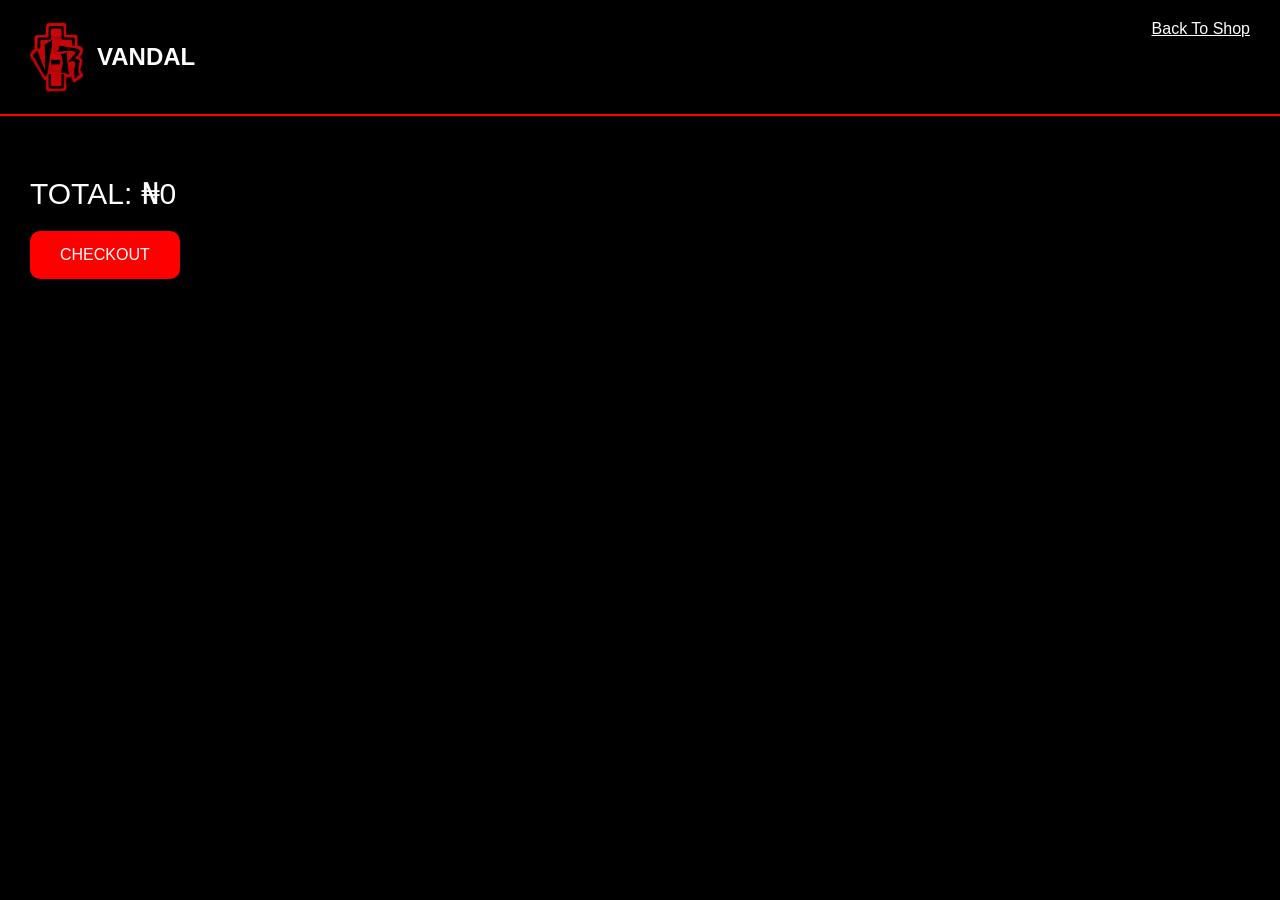
==== cart.html @ 0641ea4b "first upload" ====
<!DOCTYPE html>
<html lang="en">

<head>

<meta charset="UTF-8">

<title>VANDAL CART</title>

<style>

body{
margin:0;
background:#000000;
color:rgb(255, 255, 255);
font-family:'arial'
}

nav{
display:flex;
justify-content:space-between;
padding:20px 30px;
background:#000000;
border-bottom:2px solid rgb(255, 0, 0);
}

.logo{
display:flex;
align-items:center;
gap:12px;
}

.logo img{
width:55px;
}

.container{
padding:30px;
}

.item{
display:flex;
gap:20px;
background:#161616;
padding:20px;
margin-bottom:20px;
border-radius:15px;
}

.item img{
width:180px;
border-radius:12px;
}

button{
padding:10px 18px;
background:rgb(0, 0, 0);
color:white;
border:none;
border-radius:8px;
cursor:pointer;
}

.total{
font-size:30px;
margin-top:30px;
}

.checkout{
margin-top:20px;
display:inline-block;
padding:15px 30px;
background:rgb(255, 0, 0);
color:white;
text-decoration:none;
border-radius:10px;
}

</style>

</head>

<body>

<nav>

<div class="logo">
<img src="VANDAL LOGO.png">
<h1>VANDAL</h1>
</div>

<a href="shop.html" style="color:white;">
Back To Shop
</a>

</nav>

<div class="container" id="cart-container"></div>

<script>

let cart =
JSON.parse(localStorage.getItem("cart")) || [];

const container =
document.getElementById("cart-container");

let total = 0;

function renderCart(){

container.innerHTML = "";

cart.forEach((item,index)=>{

total += item.price;

container.innerHTML += `

<div class="item">

<img src="${item.image}">

<div>

<h2>${item.name}</h2>

<p>Size: ${item.size}</p>

<p>Color: ${item.color}</p>

<h3>₦${item.price}</h3>

<button onclick="removeItem(${index})">
REMOVE
</button>

</div>

</div>

`;

});

container.innerHTML += `

<div class="total">

TOTAL: ₦${total}

</div>

<a href="checkout.html" class="checkout">
CHECKOUT
</a>

`;

}

function removeItem(index){

cart.splice(index,1);

localStorage.setItem(
"cart",
JSON.stringify(cart)
);

location.reload();

}

renderCart();

</script>

</body>
</html>
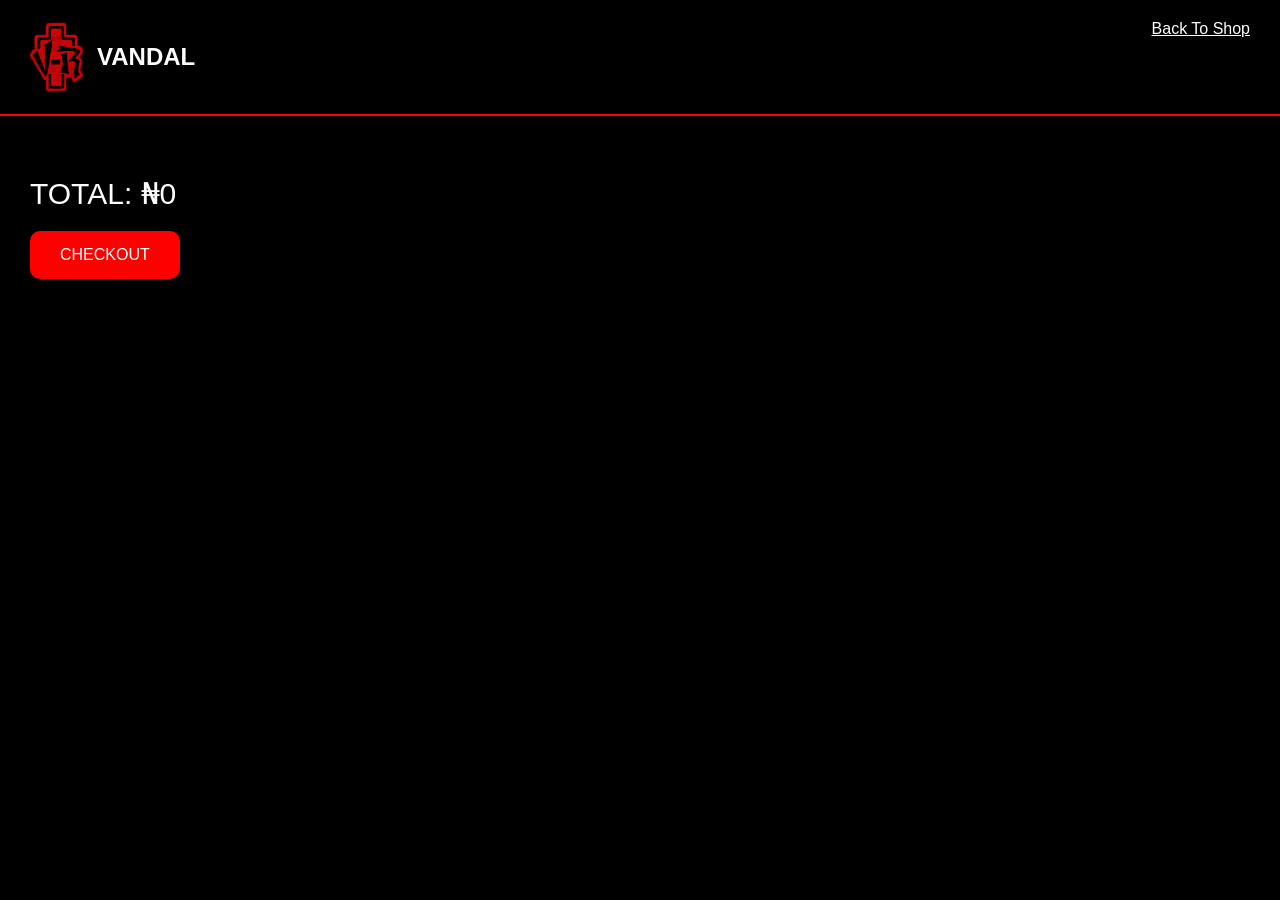
==== commit 254885bf: "Add files via upload" ====
--- a/cart.html
+++ b/cart.html
@@ -1,180 +1,182 @@
-<!DOCTYPE html>
-<html lang="en">
-
-<head>
-
-<meta charset="UTF-8">
-
-<title>VANDAL CART</title>
-
-<style>
-
-body{
-margin:0;
-background:#000000;
-color:rgb(255, 255, 255);
-font-family:'arial'
-}
-
-nav{
-display:flex;
-justify-content:space-between;
-padding:20px 30px;
-background:#000000;
-border-bottom:2px solid rgb(255, 0, 0);
-}
-
-.logo{
-display:flex;
-align-items:center;
-gap:12px;
-}
-
-.logo img{
-width:55px;
-}
-
-.container{
-padding:30px;
-}
-
-.item{
-display:flex;
-gap:20px;
-background:#161616;
-padding:20px;
-margin-bottom:20px;
-border-radius:15px;
-}
-
-.item img{
-width:180px;
-border-radius:12px;
-}
-
-button{
-padding:10px 18px;
-background:rgb(0, 0, 0);
-color:white;
-border:none;
-border-radius:8px;
-cursor:pointer;
-}
-
-.total{
-font-size:30px;
-margin-top:30px;
-}
-
-.checkout{
-margin-top:20px;
-display:inline-block;
-padding:15px 30px;
-background:rgb(255, 0, 0);
-color:white;
-text-decoration:none;
-border-radius:10px;
-}
-
-</style>
-
-</head>
-
-<body>
-
-<nav>
-
-<div class="logo">
-<img src="VANDAL LOGO.png">
-<h1>VANDAL</h1>
-</div>
-
-<a href="shop.html" style="color:white;">
-Back To Shop
-</a>
-
-</nav>
-
-<div class="container" id="cart-container"></div>
-
-<script>
-
-let cart =
-JSON.parse(localStorage.getItem("cart")) || [];
-
-const container =
-document.getElementById("cart-container");
-
-let total = 0;
-
-function renderCart(){
-
-container.innerHTML = "";
-
-cart.forEach((item,index)=>{
-
-total += item.price;
-
-container.innerHTML += `
-
-<div class="item">
-
-<img src="${item.image}">
-
-<div>
-
-<h2>${item.name}</h2>
-
-<p>Size: ${item.size}</p>
-
-<p>Color: ${item.color}</p>
-
-<h3>₦${item.price}</h3>
-
-<button onclick="removeItem(${index})">
-REMOVE
-</button>
-
-</div>
-
-</div>
-
-`;
-
-});
-
-container.innerHTML += `
-
-<div class="total">
-
-TOTAL: ₦${total}
-
-</div>
-
-<a href="checkout.html" class="checkout">
-CHECKOUT
-</a>
-
-`;
-
-}
-
-function removeItem(index){
-
-cart.splice(index,1);
-
-localStorage.setItem(
-"cart",
-JSON.stringify(cart)
-);
-
-location.reload();
-
-}
-
-renderCart();
-
-</script>
-
-</body>
+<!DOCTYPE html>
+<html lang="en">
+
+<head>
+
+<meta charset="UTF-8">
+
+<title>VANDAL CART</title>
+
+<style>
+
+body{
+margin:0;
+background:#000000;
+color:rgb(255, 255, 255);
+font-family:'arial'
+}
+
+nav{
+display:flex;
+justify-content:space-between;
+padding:20px 30px;
+background:#000000;
+border-bottom:2px solid rgb(255, 0, 0);
+}
+
+.logo{
+display:flex;
+align-items:center;
+gap:12px;
+}
+
+.logo img{
+width:55px;
+}
+
+.container{
+padding:30px;
+}
+
+.item{
+display:flex;
+gap:20px;
+background:#161616;
+padding:20px;
+margin-bottom:20px;
+border-radius:15px;
+}
+
+.item img{
+width:180px;
+border-radius:12px;
+}
+
+button{
+padding:10px 18px;
+background:rgb(0, 0, 0);
+color:white;
+border:none;
+border-radius:8px;
+cursor:pointer;
+}
+
+.total{
+font-size:30px;
+margin-top:30px;
+}
+
+.checkout{
+margin-top:20px;
+display:inline-block;
+padding:15px 30px;
+background:rgb(255, 0, 0);
+color:white;
+text-decoration:none;
+border-radius:10px;
+}
+
+</style>
+
+</head>
+
+<body>
+
+<nav>
+
+<div class="logo">
+<img src="VANDAL LOGO.png">
+<h1>VANDAL</h1>
+</div>
+
+<a href="shop.html" style="color:white;">
+Back To Shop
+</a>
+
+</nav>
+
+<div class="container" id="cart-container"></div>
+
+<script>
+
+let cart =
+JSON.parse(localStorage.getItem("cart")) || [];
+
+const container =
+document.getElementById("cart-container");
+
+let total = 0;
+
+function renderCart(){
+
+container.innerHTML = "";
+
+cart.forEach((item,index)=>{
+
+total += item.price;
+
+container.innerHTML += `
+
+<div class="item">
+
+<img src="${item.image}">
+
+<div>
+
+<h2>${item.name}</h2>
+
+<p>Size: ${item.size}</p>
+
+${item.height ? `<p>Height: ${item.height}</p>` : ""}
+
+<p>Color: ${item.color}</p>
+
+<h3>₦${item.price}</h3>
+
+<button onclick="removeItem(${index})">
+REMOVE
+</button>
+
+</div>
+
+</div>
+
+`;
+
+});
+
+container.innerHTML += `
+
+<div class="total">
+
+TOTAL: ₦${total}
+
+</div>
+
+<a href="checkout.html" class="checkout">
+CHECKOUT
+</a>
+
+`;
+
+}
+
+function removeItem(index){
+
+cart.splice(index,1);
+
+localStorage.setItem(
+"cart",
+JSON.stringify(cart)
+);
+
+location.reload();
+
+}
+
+renderCart();
+
+</script>
+
+</body>
 </html>
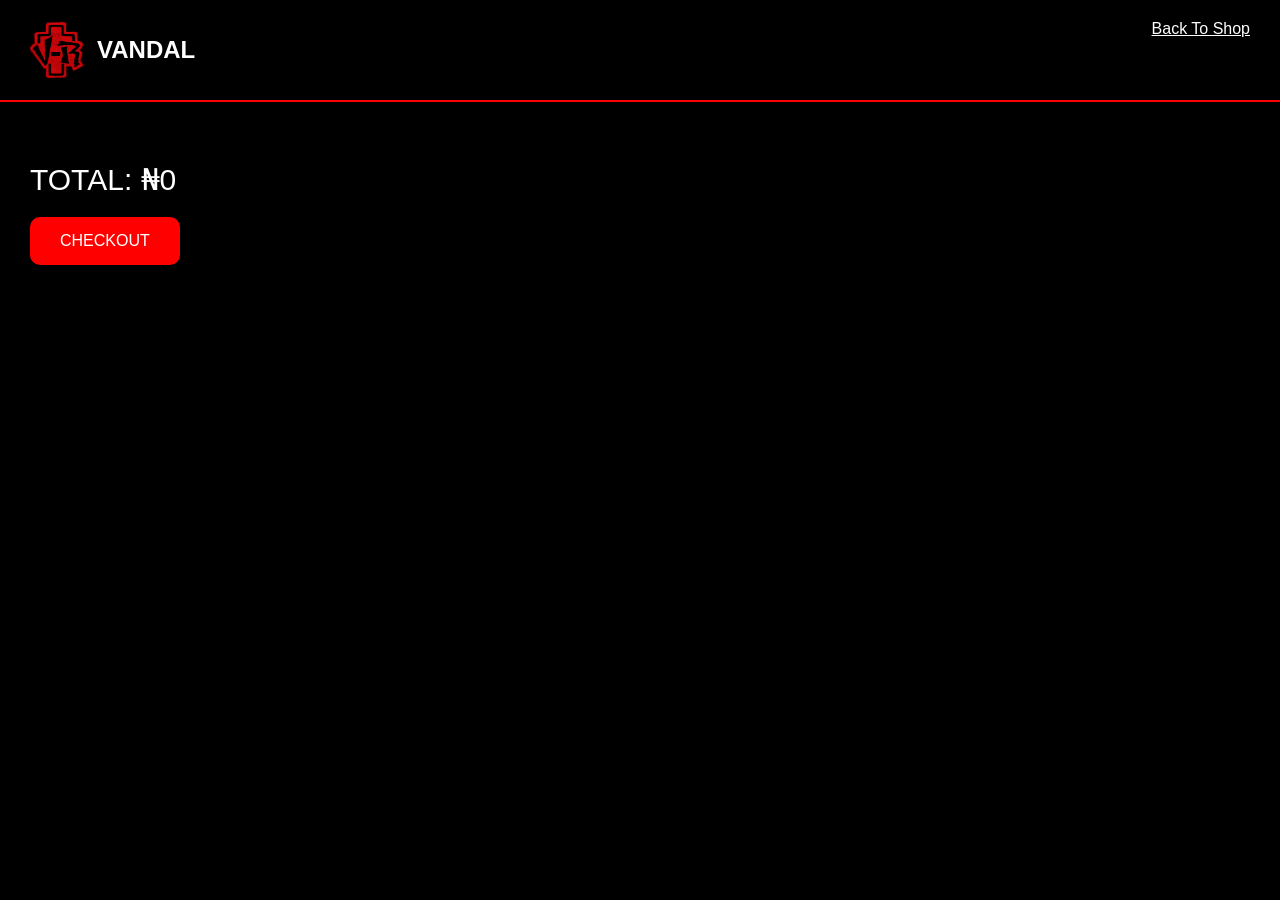
==== commit a27599ca: "Add files via upload" ====
--- a/cart.html
+++ b/cart.html
@@ -4,8 +4,12 @@
 <head>
 
 <meta charset="UTF-8">
+<meta name="viewport" content="width=device-width, initial-scale=1.0">
 
 <title>VANDAL CART</title>
+
+<link rel="icon" href="VANDAL LOGO.png">
+<link rel="stylesheet" href="style.css">
 
 <style>
 
--- a/style.css
+++ b/style.css
@@ -0,0 +1,551 @@
+/* =========================
+   GLOBAL
+========================= */
+
+*{
+    margin:0;
+    padding:0;
+    box-sizing:border-box;
+}
+
+html{
+    scroll-behavior:smooth;
+}
+
+body{
+    background:linear-gradient(to bottom,#050505,#111,#000000);
+    color:#fff;
+    font-family:Arial, Helvetica, sans-serif;
+    overflow-x:hidden;
+    overflow-wrap:break-word;
+}
+
+img{
+    max-width:100%;
+    height:auto;
+}
+
+/* =========================
+   TOAST NOTIFICATIONS
+   (replaces browser alert() popups)
+========================= */
+
+#toast-container{
+    position:fixed;
+    bottom:24px;
+    left:50%;
+    transform:translateX(-50%);
+    z-index:99999;
+    display:flex;
+    flex-direction:column;
+    gap:10px;
+    align-items:center;
+    pointer-events:none;
+}
+
+.toast{
+    background:#161616;
+    border:1px solid #292929;
+    border-left:4px solid #ff0000;
+    color:#fff;
+    padding:14px 20px;
+    border-radius:8px;
+    font-size:14px;
+    font-family:Arial, Helvetica, sans-serif;
+    box-shadow:0 8px 24px rgba(0,0,0,0.5);
+    opacity:0;
+    transform:translateY(10px);
+    transition:opacity 0.25s ease, transform 0.25s ease;
+    max-width:min(90vw, 360px);
+    text-align:center;
+}
+
+.toast.toast-visible{
+    opacity:1;
+    transform:translateY(0);
+}
+
+.toast.toast-error{
+    border-left-color:#ff4444;
+}
+
+.toast.toast-success{
+    border-left-color:#2ecc71;
+}
+
+/* =========================
+   NAVBAR
+========================= */
+
+.navbar{
+    display:flex;
+    justify-content:space-between;
+    align-items:center;
+    padding:20px 40px;
+    border-bottom:2px solid #ff0000;
+    background:#000;
+    position:sticky;
+    top:0;
+    z-index:1000;
+}
+
+.logo{
+    display:flex;
+    align-items:center;
+    gap:15px;
+}
+
+.logo img{
+    height:60px;
+}
+
+.logo span{
+    font-family:'Creepster', cursive;
+    font-size:32px;
+    font-weight:900;
+    letter-spacing:2px;
+}
+
+.nav-links{
+    display:flex;
+    list-style:none;
+    gap:40px;
+}
+
+.nav-links a{
+    color:white;
+    text-decoration:none;
+    font-weight:700;
+    transition:0.3s;
+}
+
+.nav-links a:hover{
+    color:#ff0000;
+}
+
+.nav-links a.active{
+    color:#ff0000;
+}
+
+/* =========================
+   HERO
+========================= */
+
+.hero{
+    height:90vh;
+    display:flex;
+    flex-direction:column;
+    justify-content:center;
+    align-items:center;
+    text-align:center;
+    padding:20px;
+}
+
+.hero h1{
+    font-family:'Creepster', cursive;
+    font-size:5rem;
+    letter-spacing:4px;
+}
+
+.hero p{
+    max-width:700px;
+    color:#999;
+    margin-top:10px;
+    font-size:20px;
+}
+
+/* Hero CTA gets its own distinct button look (white, not red) */
+.hero button{
+    width:auto;
+    margin-top:30px;
+    padding:18px 40px;
+    background:rgb(222,222,222);
+    border:none;
+    border-radius:12px;
+    font-size:20px;
+    color:#000;
+    cursor:pointer;
+    transition:0.3s;
+}
+
+.hero button:hover{
+    background:#ff0000;
+    color:#fff;
+    transform:scale(1.05);
+}
+
+/* =========================
+   PRODUCTS
+========================= */
+
+.products{
+    display:grid;
+    grid-template-columns:repeat(auto-fit,minmax(250px,1fr));
+    gap:30px;
+    padding:40px;
+}
+
+.product-card{
+    background:#111;
+    border-radius:12px;
+    overflow:hidden;
+    transition:0.3s;
+}
+
+.product-card:hover{
+    transform:translateY(-8px);
+    border:1px solid #ff0000;
+}
+
+.product-card img{
+    width:100%;
+    height:320px;
+    object-fit:cover;
+}
+
+.product-info{
+    padding:20px;
+}
+
+.product-info h3{
+    margin-bottom:10px;
+}
+
+.price{
+    color:#ff0000;
+    font-weight:bold;
+    margin-bottom:15px;
+}
+
+/* =========================
+   COLOR SELECTORS
+========================= */
+
+.color-options{
+    display:flex;
+    flex-wrap:wrap;
+    gap:10px;
+    margin:15px 0;
+}
+
+.color{
+    width:20px;
+    height:20px;
+    border-radius:50%;
+    border:2px solid white;
+    cursor:pointer;
+}
+
+.color:hover{
+    transform:scale(1.2);
+}
+
+.product-info select{
+    width:100%;
+    padding:10px;
+    margin-top:5px;
+    background:#434141;
+    color:#fff;
+    border:none;
+    border-radius:10px;
+}
+
+/* =========================
+   BUTTONS (default/site-wide)
+========================= */
+
+button{
+    width:100%;
+    padding:12px;
+    border:none;
+    background:#ff0000;
+    color:white;
+    font-weight:bold;
+    cursor:pointer;
+    transition:0.3s;
+}
+
+button:hover{
+    background:white;
+    color:black;
+}
+
+/* =========================
+   CART
+========================= */
+
+.cart-container{
+    max-width:1000px;
+    margin:auto;
+    padding:50px 20px;
+}
+
+.cart-item{
+    display:flex;
+    justify-content:space-between;
+    align-items:center;
+    background:#111;
+    padding:20px;
+    margin-bottom:15px;
+    border-radius:10px;
+}
+
+.cart-item img{
+    width:140px;
+    border-radius:10px;
+    object-fit:cover;
+}
+
+.cart-item-info{
+    flex:1;
+    padding:0 20px;
+}
+
+.remove-btn{
+    width:auto;
+    padding:10px 18px;
+    background:#222;
+}
+
+.remove-btn:hover{
+    background:#ff0000;
+    color:#fff;
+}
+
+.cart-total{
+    font-size:1.8rem;
+    margin-top:30px;
+    text-align:right;
+}
+
+.checkout-btn{
+    margin-top:20px;
+    display:inline-block;
+    float:right;
+    padding:15px 30px;
+    background:#ff0000;
+    color:white;
+    text-decoration:none;
+    border-radius:10px;
+    font-weight:bold;
+    transition:0.3s;
+}
+
+.checkout-btn:hover{
+    background:white;
+    color:black;
+}
+
+.empty-cart{
+    text-align:center;
+    color:#999;
+    padding:60px 20px;
+}
+
+.empty-cart a{
+    color:#ff0000;
+}
+
+/* =========================
+   CONTACT PAGE
+========================= */
+
+.contact-page{
+    max-width:1200px;
+    margin:auto;
+    padding:80px 20px;
+    text-align:center;
+}
+
+.contact-page h1{
+    font-size:3rem;
+    margin-bottom:20px;
+}
+
+.contact-subtitle{
+    color:#999;
+    margin-bottom:50px;
+}
+
+.contact-grid{
+    display:grid;
+    grid-template-columns:repeat(auto-fit,minmax(250px,1fr));
+    gap:25px;
+}
+
+.contact-card{
+    background:#111;
+    padding:30px;
+    border-radius:12px;
+    transition:0.3s;
+}
+
+.contact-card:hover{
+    border:1px solid #ff0000;
+    transform:translateY(-5px);
+}
+
+.contact-card a{
+    color:white;
+    text-decoration:none;
+}
+
+.contact-card a:hover{
+    color:#ff0000;
+}
+
+/* =========================
+   FOOTER
+========================= */
+
+footer{
+    text-align:center;
+    padding:40px;
+    border-top:1px solid #222;
+    margin-top:60px;
+    color:#777;
+}
+
+/* =========================
+   CHECKOUT
+========================= */
+
+.checkout-page{
+    min-height:80vh;
+    display:flex;
+    justify-content:center;
+    align-items:center;
+    padding:40px 20px;
+}
+
+.checkout-box{
+    background:#161616;
+    padding:40px;
+    border-radius:20px;
+    width:100%;
+    max-width:400px;
+}
+
+.checkout-box h1{
+    margin-bottom:10px;
+}
+
+.back-link{
+    display:inline-block;
+    color:#999;
+    text-decoration:none;
+    margin-bottom:20px;
+    font-size:14px;
+}
+
+.back-link:hover{
+    color:#ff0000;
+}
+
+.checkout-box input,
+.checkout-box select{
+    width:100%;
+    padding:12px;
+    margin-top:15px;
+    background:#222;
+    border:none;
+    color:white;
+    border-radius:10px;
+}
+
+.cart-summary{
+    margin-top:20px;
+    max-height:200px;
+    overflow-y:auto;
+}
+
+.cart-line{
+    display:flex;
+    flex-wrap:wrap;
+    justify-content:space-between;
+    gap:4px 10px;
+    font-size:14px;
+    color:#ccc;
+    padding:8px 0;
+    border-bottom:1px solid #222;
+}
+
+.empty-cart{
+    text-align:center;
+    color:#999;
+}
+
+.empty-cart a{
+    color:#ff0000;
+}
+
+/* =========================
+   MOBILE
+========================= */
+
+@media(max-width:768px){
+
+    .navbar{
+        flex-direction:column;
+        gap:15px;
+    }
+
+    .nav-links{
+        gap:20px;
+        flex-wrap:wrap;
+        justify-content:center;
+    }
+
+    .hero h1{
+        font-size:2.5rem;
+    }
+
+    .products{
+        grid-template-columns:1fr;
+        padding:20px;
+    }
+
+    .contact-grid{
+        grid-template-columns:1fr;
+    }
+
+    .contact-page{
+        padding:50px 20px;
+    }
+
+    .checkout-box{
+        padding:25px;
+    }
+
+    .cart-item{
+        flex-direction:column;
+        text-align:center;
+    }
+
+    .cart-item img{
+        width:100%;
+        max-width:220px;
+    }
+
+    .cart-item-info{
+        padding:15px 0 0;
+    }
+
+    .checkout-btn{
+        float:none;
+        display:block;
+        text-align:center;
+    }
+
+    .cart-total{
+        text-align:center;
+    }
+
+    .logo img{
+        height:45px;
+    }
+
+    .logo span{
+        font-size:22px;
+    }
+}
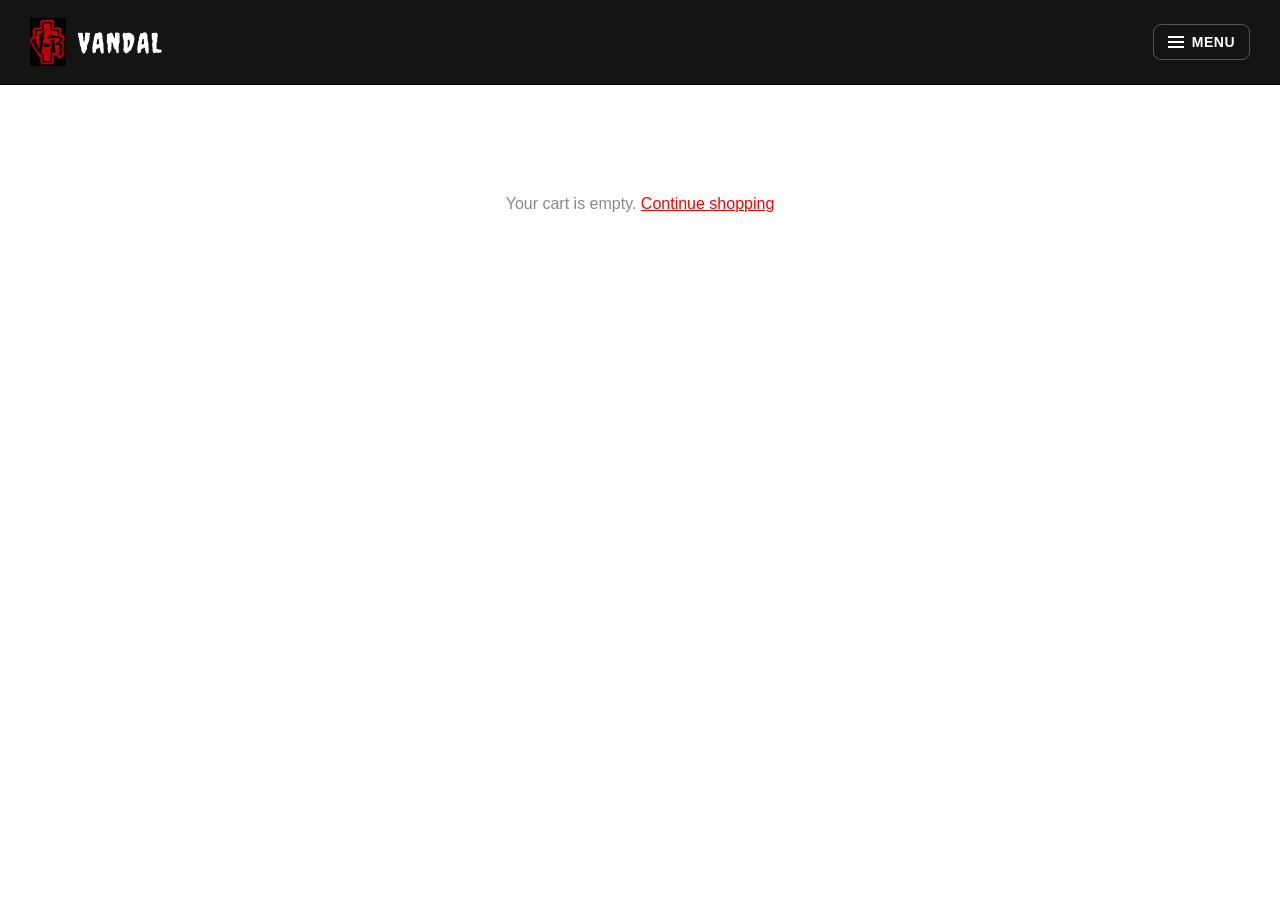
==== commit c2d7738d: "Add files via upload" ====
--- a/cart.html
+++ b/cart.html
@@ -2,104 +2,43 @@
 <html lang="en">
 
 <head>
-
-<meta charset="UTF-8">
-<meta name="viewport" content="width=device-width, initial-scale=1.0">
-
-<title>VANDAL CART</title>
-
-<link rel="icon" href="VANDAL LOGO.png">
-<link rel="stylesheet" href="style.css">
-
-<style>
-
-body{
-margin:0;
-background:#000000;
-color:rgb(255, 255, 255);
-font-family:'arial'
-}
-
-nav{
-display:flex;
-justify-content:space-between;
-padding:20px 30px;
-background:#000000;
-border-bottom:2px solid rgb(255, 0, 0);
-}
-
-.logo{
-display:flex;
-align-items:center;
-gap:12px;
-}
-
-.logo img{
-width:55px;
-}
-
-.container{
-padding:30px;
-}
-
-.item{
-display:flex;
-gap:20px;
-background:#161616;
-padding:20px;
-margin-bottom:20px;
-border-radius:15px;
-}
-
-.item img{
-width:180px;
-border-radius:12px;
-}
-
-button{
-padding:10px 18px;
-background:rgb(0, 0, 0);
-color:white;
-border:none;
-border-radius:8px;
-cursor:pointer;
-}
-
-.total{
-font-size:30px;
-margin-top:30px;
-}
-
-.checkout{
-margin-top:20px;
-display:inline-block;
-padding:15px 30px;
-background:rgb(255, 0, 0);
-color:white;
-text-decoration:none;
-border-radius:10px;
-}
-
-</style>
-
+    <meta charset="UTF-8">
+    <meta name="viewport" content="width=device-width, initial-scale=1.0">
+    <title>VANDAL CART</title>
+    <link rel="icon" href="VANDAL LOGO.png">
+    <link rel="stylesheet" href="style.css">
+    <link rel="preconnect" href="https://fonts.googleapis.com">
+    <link rel="preconnect" href="https://fonts.gstatic.com" crossorigin>
+    <link href="https://fonts.googleapis.com/css2?family=Creepster&display=swap" rel="stylesheet">
 </head>
 
 <body>
 
-<nav>
+<nav class="navbar nav">
 
 <div class="logo">
-<img src="VANDAL LOGO.png">
-<h1>VANDAL</h1>
+<img src="VANDAL LOGO.png" alt="VANDAL Logo">
+<span>VANDAL</span>
 </div>
 
-<a href="shop.html" style="color:white;">
-Back To Shop
-</a>
+<button class="menu-toggle" onclick="toggleMenu()">
+<span class="bars"><span></span><span></span><span></span></span>
+MENU
+</button>
+
+<ul class="nav-links" id="navLinks">
+<li><a href="index.html">Home</a></li>
+<li><a href="shop.html">Shop</a></li>
+<li><a href="contact.html">Contact</a></li>
+<li><a href="cart.html" class="active">Cart</a></li>
+<li><a href="unreleased.html">Unreleased</a></li>
+</ul>
 
 </nav>
 
-<div class="container" id="cart-container"></div>
+<div class="cart-container" id="cart-container"></div>
+
+<script src="site.js"></script>
 
 <script>
 
@@ -109,11 +48,17 @@
 const container =
 document.getElementById("cart-container");
 
-let total = 0;
-
 function renderCart(){
 
 container.innerHTML = "";
+
+if(cart.length === 0){
+container.innerHTML =
+'<div class="empty-cart">Your cart is empty. <a href="shop.html">Continue shopping</a></div>';
+return;
+}
+
+let total = 0;
 
 cart.forEach((item,index)=>{
 
@@ -121,11 +66,11 @@
 
 container.innerHTML += `
 
-<div class="item">
+<div class="cart-item">
 
-<img src="${item.image}">
+<img src="${item.image}" loading="lazy">
 
-<div>
+<div class="cart-item-info">
 
 <h2>${item.name}</h2>
 
@@ -135,13 +80,13 @@
 
 <p>Color: ${item.color}</p>
 
-<h3>₦${item.price}</h3>
+<h3>₦${item.price.toLocaleString("en-NG")}</h3>
 
-<button onclick="removeItem(${index})">
+</div>
+
+<button class="remove-btn" onclick="removeItem(${index})">
 REMOVE
 </button>
-
-</div>
 
 </div>
 
@@ -151,13 +96,11 @@
 
 container.innerHTML += `
 
-<div class="total">
-
-TOTAL: ₦${total}
-
+<div class="cart-total">
+TOTAL: ₦${total.toLocaleString("en-NG")}
 </div>
 
-<a href="checkout.html" class="checkout">
+<a href="checkout.html" class="checkout-btn">
 CHECKOUT
 </a>
 
@@ -174,7 +117,7 @@
 JSON.stringify(cart)
 );
 
-location.reload();
+renderCart();
 
 }
 
--- a/style.css
+++ b/style.css
@@ -1,6 +1,20 @@
 /* =========================
-   GLOBAL
-========================= */
+   VANDAL — DESIGN SYSTEM
+   White / Gray base, Red accent
+========================= */
+
+:root{
+    --white:#ffffff;
+    --off-white:#f6f6f6;
+    --gray-100:#efefef;
+    --gray-200:#e2e2e2;
+    --gray-300:#cfcfcf;
+    --gray-500:#8a8a8a;
+    --gray-700:#4a4a4a;
+    --ink:#141414;
+    --red:#e2001a;
+    --red-bright:#ff0000;
+}
 
 *{
     margin:0;
@@ -13,8 +27,8 @@
 }
 
 body{
-    background:linear-gradient(to bottom,#050505,#111,#000000);
-    color:#fff;
+    background:var(--white);
+    color:var(--ink);
     font-family:Arial, Helvetica, sans-serif;
     overflow-x:hidden;
     overflow-wrap:break-word;
@@ -25,9 +39,12 @@
     height:auto;
 }
 
+a{
+    color:inherit;
+}
+
 /* =========================
    TOAST NOTIFICATIONS
-   (replaces browser alert() popups)
 ========================= */
 
 #toast-container{
@@ -44,15 +61,13 @@
 }
 
 .toast{
-    background:#161616;
-    border:1px solid #292929;
-    border-left:4px solid #ff0000;
+    background:var(--ink);
+    border-left:4px solid var(--red-bright);
     color:#fff;
     padding:14px 20px;
     border-radius:8px;
     font-size:14px;
-    font-family:Arial, Helvetica, sans-serif;
-    box-shadow:0 8px 24px rgba(0,0,0,0.5);
+    box-shadow:0 8px 24px rgba(0,0,0,0.25);
     opacity:0;
     transform:translateY(10px);
     transition:opacity 0.25s ease, transform 0.25s ease;
@@ -74,16 +89,16 @@
 }
 
 /* =========================
-   NAVBAR
+   NAVBAR (shared across pages)
 ========================= */
 
 .navbar{
     display:flex;
     justify-content:space-between;
     align-items:center;
-    padding:20px 40px;
-    border-bottom:2px solid #ff0000;
-    background:#000;
+    padding:18px 30px;
+    background:var(--ink);
+    border-bottom:1px solid #000;
     position:sticky;
     top:0;
     z-index:1000;
@@ -92,39 +107,103 @@
 .logo{
     display:flex;
     align-items:center;
-    gap:15px;
+    gap:12px;
 }
 
 .logo img{
-    height:60px;
+    height:48px;
 }
 
 .logo span{
     font-family:'Creepster', cursive;
-    font-size:32px;
-    font-weight:900;
+    font-size:28px;
     letter-spacing:2px;
+    color:var(--white);
+}
+
+.nav{
+    position:relative;
+}
+
+.menu-toggle{
+    width:auto;
+    background:none;
+    border:1px solid #555;
+    color:var(--white);
+    padding:9px 14px;
+    border-radius:8px;
+    cursor:pointer;
+    font-size:14px;
+    font-weight:bold;
+    letter-spacing:0.5px;
+    display:flex;
+    align-items:center;
+    gap:8px;
+    transition:0.2s;
+}
+
+.menu-toggle:hover{
+    border-color:var(--red-bright);
+    color:var(--red-bright);
+}
+
+.menu-toggle .bars{
+    display:flex;
+    flex-direction:column;
+    gap:3px;
+}
+
+.menu-toggle .bars span{
+    display:block;
+    width:16px;
+    height:2px;
+    background:currentColor;
 }
 
 .nav-links{
-    display:flex;
+    position:absolute;
+    top:100%;
+    right:0;
+    background:var(--white);
+    border:1px solid var(--gray-200);
+    border-radius:0 0 12px 12px;
+    box-shadow:0 12px 28px rgba(0,0,0,0.10);
     list-style:none;
-    gap:40px;
+    display:none;
+    flex-direction:column;
+    min-width:200px;
+    overflow:hidden;
+    z-index:1001;
+}
+
+.nav-links.nav-open{
+    display:flex;
+}
+
+.nav-links li{
+    border-top:1px solid var(--gray-100);
+}
+
+.nav-links li:first-child{
+    border-top:none;
 }
 
 .nav-links a{
-    color:white;
+    display:block;
+    padding:14px 20px;
+    color:var(--ink);
     text-decoration:none;
     font-weight:700;
-    transition:0.3s;
+    transition:0.2s;
 }
 
 .nav-links a:hover{
-    color:#ff0000;
+    background:var(--off-white);
+    color:var(--red-bright);
 }
 
 .nav-links a.active{
-    color:#ff0000;
+    color:var(--red-bright);
 }
 
 /* =========================
@@ -139,135 +218,265 @@
     align-items:center;
     text-align:center;
     padding:20px;
+    position:relative;
 }
 
 .hero h1{
     font-family:'Creepster', cursive;
-    font-size:5rem;
-    letter-spacing:4px;
+    font-size:4.5rem;
+    letter-spacing:3px;
+    color:var(--ink);
 }
 
 .hero p{
     max-width:700px;
-    color:#999;
-    margin-top:10px;
-    font-size:20px;
-}
-
-/* Hero CTA gets its own distinct button look (white, not red) */
+    color:var(--gray-700);
+    margin-top:12px;
+    font-size:18px;
+}
+
 .hero button{
     width:auto;
     margin-top:30px;
-    padding:18px 40px;
-    background:rgb(222,222,222);
+    padding:16px 38px;
+    background:var(--red-bright);
     border:none;
-    border-radius:12px;
-    font-size:20px;
-    color:#000;
+    border-radius:10px;
+    font-size:18px;
+    color:#fff;
     cursor:pointer;
-    transition:0.3s;
+    transition:0.25s;
+    font-weight:bold;
 }
 
 .hero button:hover{
-    background:#ff0000;
-    color:#fff;
-    transform:scale(1.05);
-}
-
-/* =========================
-   PRODUCTS
+    background:var(--ink);
+    transform:scale(1.03);
+}
+
+/* =========================
+   PRODUCTS GRID (shop)
 ========================= */
 
 .products{
     display:grid;
     grid-template-columns:repeat(auto-fit,minmax(250px,1fr));
-    gap:30px;
-    padding:40px;
+    gap:24px;
+    padding:35px;
 }
 
 .product-card{
-    background:#111;
-    border-radius:12px;
+    background:var(--white);
+    border:1px solid var(--gray-200);
+    border-radius:14px;
     overflow:hidden;
-    transition:0.3s;
+    transition:0.2s;
+    text-decoration:none;
+    color:var(--ink);
+    display:block;
 }
 
 .product-card:hover{
-    transform:translateY(-8px);
-    border:1px solid #ff0000;
+    transform:translateY(-6px);
+    border-color:var(--red-bright);
+    box-shadow:0 14px 30px rgba(0,0,0,0.08);
 }
 
 .product-card img{
     width:100%;
-    height:320px;
+    height:280px;
     object-fit:cover;
-}
-
-.product-info{
-    padding:20px;
-}
-
-.product-info h3{
-    margin-bottom:10px;
-}
-
-.price{
-    color:#ff0000;
+    background:var(--gray-100);
+    display:block;
+}
+
+.product-card-info{
+    padding:16px 18px 20px;
+}
+
+.product-card-info h3{
+    font-size:16px;
+    margin-bottom:6px;
+}
+
+.product-card-info .price{
+    color:var(--red-bright);
     font-weight:bold;
-    margin-bottom:15px;
-}
-
-/* =========================
-   COLOR SELECTORS
-========================= */
+    font-size:15px;
+}
+
+.swatch-preview{
+    display:flex;
+    gap:6px;
+    margin-top:10px;
+}
+
+.swatch-preview .dot{
+    width:14px;
+    height:14px;
+    border-radius:4px;
+    border:1px solid var(--gray-300);
+}
+
+/* =========================
+   SEARCH BAR
+========================= */
+
+.search-wrap{
+    padding:25px 30px 0;
+}
+
+.search-wrap input{
+    width:100%;
+    padding:14px 18px;
+    background:var(--off-white);
+    border:1px solid var(--gray-200);
+    color:var(--ink);
+    border-radius:10px;
+    font-size:16px;
+    outline:none;
+    transition:0.2s;
+}
+
+.search-wrap input::placeholder{
+    color:var(--gray-500);
+}
+
+.search-wrap input:focus{
+    border-color:var(--red-bright);
+    background:var(--white);
+}
+
+.no-results{
+    grid-column:1/-1;
+    padding:60px 30px;
+    text-align:center;
+    color:var(--gray-500);
+    font-size:18px;
+}
+
+/* =========================
+   COLOR SWATCHES (product page)
+========================= */
+
+.color{
+    width:26px;
+    height:26px;
+    border-radius:6px;
+    border:1px solid var(--gray-300);
+    cursor:pointer;
+    transition:0.15s;
+}
+
+.color:hover, .color.selected{
+    transform:scale(1.1);
+    border-color:var(--red-bright);
+    box-shadow:0 0 0 2px rgba(226,0,26,0.15);
+}
 
 .color-options{
     display:flex;
     flex-wrap:wrap;
     gap:10px;
-    margin:15px 0;
-}
-
-.color{
-    width:20px;
-    height:20px;
-    border-radius:50%;
-    border:2px solid white;
-    cursor:pointer;
-}
-
-.color:hover{
-    transform:scale(1.2);
-}
-
-.product-info select{
+    margin:14px 0;
+}
+
+select{
     width:100%;
-    padding:10px;
+    padding:12px;
     margin-top:5px;
-    background:#434141;
-    color:#fff;
+    background:var(--off-white);
+    color:var(--ink);
+    border:1px solid var(--gray-200);
+    border-radius:10px;
+}
+
+/* =========================
+   BUTTONS (site-wide default)
+========================= */
+
+button{
+    width:100%;
+    padding:13px;
     border:none;
     border-radius:10px;
-}
-
-/* =========================
-   BUTTONS (default/site-wide)
-========================= */
-
-button{
-    width:100%;
-    padding:12px;
-    border:none;
-    background:#ff0000;
+    background:var(--red-bright);
     color:white;
     font-weight:bold;
     cursor:pointer;
-    transition:0.3s;
+    transition:0.2s;
 }
 
 button:hover{
-    background:white;
-    color:black;
+    background:var(--ink);
+}
+
+button:disabled{
+    background:var(--gray-200);
+    color:var(--gray-500);
+    cursor:not-allowed;
+}
+
+/* =========================
+   PRODUCT DETAIL PAGE
+========================= */
+
+.product-detail{
+    max-width:1000px;
+    margin:0 auto;
+    padding:40px 30px 80px;
+}
+
+.back-link{
+    display:inline-block;
+    color:var(--gray-500);
+    text-decoration:none;
+    margin-bottom:24px;
+    font-size:14px;
+    font-weight:600;
+}
+
+.back-link:hover{
+    color:var(--red-bright);
+}
+
+.product-detail-grid{
+    display:grid;
+    grid-template-columns:1fr 1fr;
+    gap:50px;
+}
+
+.product-detail-image img{
+    width:100%;
+    border-radius:16px;
+    border:1px solid var(--gray-200);
+    background:var(--gray-100);
+}
+
+.product-detail-info h1{
+    font-size:28px;
+    margin-bottom:8px;
+}
+
+.product-detail-info .price{
+    color:var(--red-bright);
+    font-size:22px;
+    font-weight:bold;
+    margin-bottom:20px;
+}
+
+.detail-label{
+    font-size:13px;
+    text-transform:uppercase;
+    letter-spacing:0.5px;
+    color:var(--gray-500);
+    margin-top:20px;
+    margin-bottom:8px;
+    font-weight:700;
+}
+
+.add-to-cart-btn{
+    margin-top:28px;
 }
 
 /* =========================
@@ -284,16 +493,18 @@
     display:flex;
     justify-content:space-between;
     align-items:center;
-    background:#111;
+    background:var(--white);
+    border:1px solid var(--gray-200);
     padding:20px;
     margin-bottom:15px;
-    border-radius:10px;
+    border-radius:12px;
 }
 
 .cart-item img{
     width:140px;
     border-radius:10px;
     object-fit:cover;
+    background:var(--gray-100);
 }
 
 .cart-item-info{
@@ -304,11 +515,12 @@
 .remove-btn{
     width:auto;
     padding:10px 18px;
-    background:#222;
+    background:var(--gray-100);
+    color:var(--ink);
 }
 
 .remove-btn:hover{
-    background:#ff0000;
+    background:var(--red-bright);
     color:#fff;
 }
 
@@ -323,27 +535,26 @@
     display:inline-block;
     float:right;
     padding:15px 30px;
-    background:#ff0000;
+    background:var(--red-bright);
     color:white;
     text-decoration:none;
     border-radius:10px;
     font-weight:bold;
-    transition:0.3s;
+    transition:0.2s;
 }
 
 .checkout-btn:hover{
-    background:white;
-    color:black;
+    background:var(--ink);
 }
 
 .empty-cart{
     text-align:center;
-    color:#999;
+    color:var(--gray-500);
     padding:60px 20px;
 }
 
 .empty-cart a{
-    color:#ff0000;
+    color:var(--red-bright);
 }
 
 /* =========================
@@ -358,12 +569,12 @@
 }
 
 .contact-page h1{
-    font-size:3rem;
+    font-size:2.6rem;
     margin-bottom:20px;
 }
 
 .contact-subtitle{
-    color:#999;
+    color:var(--gray-500);
     margin-bottom:50px;
 }
 
@@ -374,24 +585,25 @@
 }
 
 .contact-card{
-    background:#111;
+    background:var(--white);
+    border:1px solid var(--gray-200);
     padding:30px;
-    border-radius:12px;
-    transition:0.3s;
+    border-radius:14px;
+    transition:0.2s;
 }
 
 .contact-card:hover{
-    border:1px solid #ff0000;
+    border-color:var(--red-bright);
     transform:translateY(-5px);
 }
 
 .contact-card a{
-    color:white;
+    color:var(--ink);
     text-decoration:none;
 }
 
 .contact-card a:hover{
-    color:#ff0000;
+    color:var(--red-bright);
 }
 
 /* =========================
@@ -401,9 +613,9 @@
 footer{
     text-align:center;
     padding:40px;
-    border-top:1px solid #222;
+    border-top:1px solid var(--gray-200);
     margin-top:60px;
-    color:#777;
+    color:var(--gray-500);
 }
 
 /* =========================
@@ -419,7 +631,8 @@
 }
 
 .checkout-box{
-    background:#161616;
+    background:var(--white);
+    border:1px solid var(--gray-200);
     padding:40px;
     border-radius:20px;
     width:100%;
@@ -428,18 +641,6 @@
 
 .checkout-box h1{
     margin-bottom:10px;
-}
-
-.back-link{
-    display:inline-block;
-    color:#999;
-    text-decoration:none;
-    margin-bottom:20px;
-    font-size:14px;
-}
-
-.back-link:hover{
-    color:#ff0000;
 }
 
 .checkout-box input,
@@ -447,9 +648,9 @@
     width:100%;
     padding:12px;
     margin-top:15px;
-    background:#222;
-    border:none;
-    color:white;
+    background:var(--off-white);
+    border:1px solid var(--gray-200);
+    color:var(--ink);
     border-radius:10px;
 }
 
@@ -465,18 +666,138 @@
     justify-content:space-between;
     gap:4px 10px;
     font-size:14px;
-    color:#ccc;
+    color:var(--gray-700);
     padding:8px 0;
-    border-bottom:1px solid #222;
-}
-
-.empty-cart{
+    border-bottom:1px solid var(--gray-100);
+}
+
+/* =========================
+   GATED ZONE
+   (used by the entrance lock and the Unreleased zone)
+========================= */
+
+.gate-screen{
+    position:fixed;
+    inset:0;
+    background:
+        linear-gradient(rgba(255,255,255,0.90), rgba(255,255,255,0.90)),
+        url("VANDAL LOGO.png") no-repeat center center;
+    background-size:cover;
+    z-index:99999;
+    display:flex;
+    align-items:center;
+    justify-content:center;
+    padding:20px;
+}
+
+.gate-screen.gate-inline{
+    position:static;
+    background:var(--off-white);
+    min-height:80vh;
+}
+
+.gate-box{
     text-align:center;
-    color:#999;
-}
-
-.empty-cart a{
-    color:#ff0000;
+    max-width:420px;
+}
+
+.gate-box h1{
+    font-family:'Creepster',cursive;
+    font-size:44px;
+    letter-spacing:3px;
+    color:var(--ink);
+    margin-bottom:6px;
+}
+
+.gate-sub{
+    color:var(--gray-500);
+    font-size:14px;
+    letter-spacing:1px;
+    text-transform:uppercase;
+    margin-bottom:22px;
+}
+
+.gate-countdown{
+    font-size:44px;
+    font-weight:bold;
+    letter-spacing:3px;
+    color:var(--red-bright);
+    margin-bottom:28px;
+}
+
+.gate-row{
+    display:flex;
+    gap:10px;
+}
+
+.gate-row input{
+    flex:1;
+    min-width:0;
+    padding:14px 16px;
+    background:var(--white);
+    border:1px solid var(--gray-300);
+    color:var(--ink);
+    border-radius:10px;
+    font-size:15px;
+    outline:none;
+    text-align:center;
+    letter-spacing:2px;
+    text-transform:uppercase;
+    transition:0.2s;
+}
+
+.gate-row input:focus{
+    border-color:var(--red-bright);
+}
+
+.gate-row button{
+    width:auto;
+    padding:14px 22px;
+    margin:0;
+}
+
+.gate-msg{
+    min-height:18px;
+    margin-top:12px;
+    font-size:13px;
+    color:var(--red-bright);
+}
+
+/* =========================
+   UNRELEASED ZONE CONTENT
+========================= */
+
+.unreleased-header{
+    text-align:center;
+    padding:60px 20px 20px;
+}
+
+.unreleased-header h1{
+    font-family:'Creepster',cursive;
+    font-size:42px;
+}
+
+.unreleased-header p{
+    color:var(--gray-500);
+    margin-top:8px;
+}
+
+.unreleased-card{
+    position:relative;
+}
+
+.coming-soon-badge{
+    position:absolute;
+    top:14px;
+    left:14px;
+    background:var(--ink);
+    color:#fff;
+    font-size:11px;
+    font-weight:bold;
+    letter-spacing:0.5px;
+    padding:5px 10px;
+    border-radius:6px;
+    z-index:2;
 }
 
 /* =========================
@@ -485,19 +806,13 @@
 
 @media(max-width:768px){
 
-    .navbar{
-        flex-direction:column;
-        gap:15px;
-    }
-
-    .nav-links{
-        gap:20px;
-        flex-wrap:wrap;
-        justify-content:center;
-    }
-
     .hero h1{
-        font-size:2.5rem;
+        font-size:2.4rem;
+    }
+
+    .product-detail-grid{
+        grid-template-columns:1fr;
+        gap:24px;
     }
 
     .products{
@@ -542,7 +857,7 @@
     }
 
     .logo img{
-        height:45px;
+        height:40px;
     }
 
     .logo span{
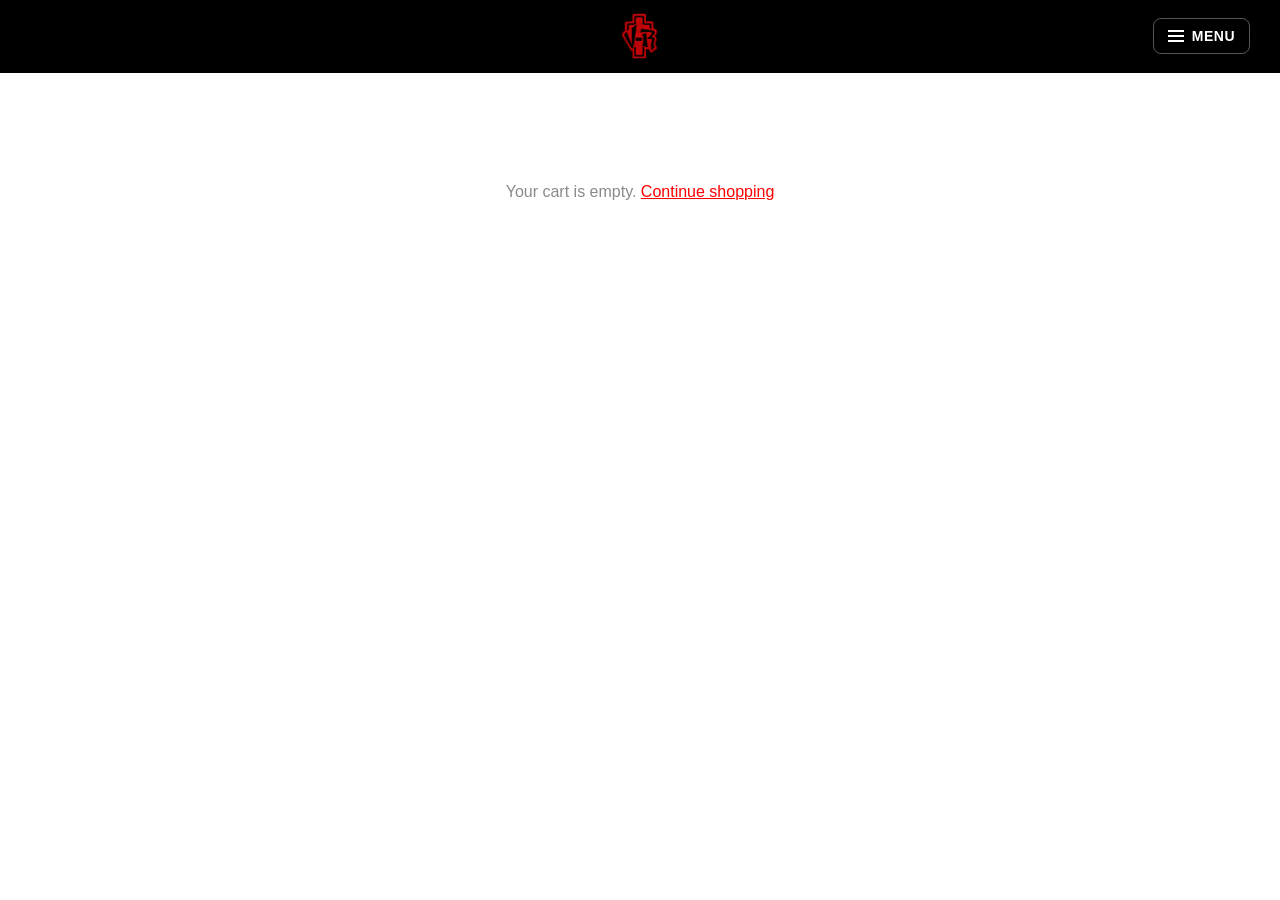
==== commit 701221d5: "Add files via upload" ====
--- a/cart.html
+++ b/cart.html
@@ -18,7 +18,6 @@
 
 <div class="logo">
 <img src="VANDAL LOGO.png" alt="VANDAL Logo">
-<span>VANDAL</span>
 </div>
 
 <button class="menu-toggle" onclick="toggleMenu()">
@@ -38,6 +37,12 @@
 
 <div class="cart-container" id="cart-container"></div>
 
+<div class="sticker-section" id="stickerSection" style="display:none;">
+<h2>Add Free Stickers</h2>
+<p class="sticker-note">Pick up to <strong>3 free</strong> stickers. Each one after that is <strong>₦150</strong>.</p>
+<div class="sticker-grid" id="stickerGrid"></div>
+</div>
+
 <script src="site.js"></script>
 
 <script>
@@ -47,6 +52,72 @@
 
 const container =
 document.getElementById("cart-container");
+
+function renderStickers(){
+
+const section = document.getElementById("stickerSection");
+
+if(cart.length === 0){
+section.style.display = "none";
+return;
+}
+
+section.style.display = "block";
+
+const selections = getStickerSelections();
+const totalCount = getTotalStickerCount(selections);
+
+const grid = document.getElementById("stickerGrid");
+
+grid.innerHTML = getStickerVariants().map(function(v){
+
+const qty = selections[v.key] || 0;
+const nextIsFree = totalCount < FREE_STICKER_LIMIT;
+
+return `
+
+<div class="sticker-tile${qty > 0 ? " selected" : ""}">
+
+${qty > 0 ? `<div class="sticker-check">${qty}</div>` : ""}
+
+<img src="${v.image}" alt="${v.label}" onerror="this.style.display='none'; this.nextElementSibling.style.display='flex';">
+<div class="sticker-fallback">${v.label}</div>
+
+<div class="sticker-tile-name">${v.label}</div>
+<div class="sticker-tile-price">${qty > 0 || nextIsFree ? "FREE" : "+₦150"}${qty > 0 ? " next" : ""}</div>
+
+<div class="sticker-qty-row">
+<button type="button" class="sticker-qty-btn" onclick="changeStickerQty('${v.key}', -1)" ${qty === 0 ? "disabled" : ""}>&minus;</button>
+<span class="sticker-qty-count">${qty}</span>
+<button type="button" class="sticker-qty-btn" onclick="changeStickerQty('${v.key}', 1)">+</button>
+</div>
+
+</div>
+
+`;
+
+}).join("");
+
+}
+
+function changeStickerQty(key, delta){
+
+const selections = getStickerSelections();
+const current = selections[key] || 0;
+const next = Math.max(0, current + delta);
+
+if(next === 0){
+delete selections[key];
+} else {
+selections[key] = next;
+}
+
+saveStickerSelections(selections);
+
+renderStickers();
+renderCart();
+
+}
 
 function renderCart(){
 
@@ -55,6 +126,7 @@
 if(cart.length === 0){
 container.innerHTML =
 '<div class="empty-cart">Your cart is empty. <a href="shop.html">Continue shopping</a></div>';
+renderStickers();
 return;
 }
 
@@ -94,10 +166,22 @@
 
 });
 
-container.innerHTML += `
+const selections = getStickerSelections();
+const totalStickerCount = getTotalStickerCount(selections);
+const stickerFee = getStickerCost(selections);
+
+let totalHtml = "";
+
+if(totalStickerCount > 0){
+totalHtml += `<div style="text-align:right; color:#666; font-size:14px; margin-top:10px;">`;
+totalHtml += `Stickers (${totalStickerCount}): ${stickerFee > 0 ? "₦" + stickerFee.toLocaleString("en-NG") : "FREE"}`;
+totalHtml += `</div>`;
+}
+
+totalHtml += `
 
 <div class="cart-total">
-TOTAL: ₦${total.toLocaleString("en-NG")}
+TOTAL: ₦${(total + stickerFee).toLocaleString("en-NG")}
 </div>
 
 <a href="checkout.html" class="checkout-btn">
@@ -105,6 +189,10 @@
 </a>
 
 `;
+
+container.innerHTML += totalHtml;
+
+renderStickers();
 
 }
 
--- a/style.css
+++ b/style.css
@@ -94,10 +94,10 @@
 
 .navbar{
     display:flex;
-    justify-content:space-between;
+    justify-content:flex-end;
     align-items:center;
     padding:18px 30px;
-    background:var(--ink);
+    background:#000000;
     border-bottom:1px solid #000;
     position:sticky;
     top:0;
@@ -108,6 +108,10 @@
     display:flex;
     align-items:center;
     gap:12px;
+    position:absolute;
+    left:50%;
+    top:50%;
+    transform:translate(-50%, -50%);
 }
 
 .logo img{
@@ -119,10 +123,6 @@
     font-size:28px;
     letter-spacing:2px;
     color:var(--white);
-}
-
-.nav{
-    position:relative;
 }
 
 .menu-toggle{
@@ -312,10 +312,10 @@
 }
 
 .swatch-preview .dot{
-    width:14px;
-    height:14px;
-    border-radius:4px;
-    border:1px solid var(--gray-300);
+    width:18px;
+    height:18px;
+    border-radius:5px;
+    border:1.5px solid var(--gray-500);
 }
 
 /* =========================
@@ -360,18 +360,19 @@
 ========================= */
 
 .color{
-    width:26px;
-    height:26px;
-    border-radius:6px;
-    border:1px solid var(--gray-300);
+    width:36px;
+    height:36px;
+    border-radius:8px;
+    border:2px solid var(--gray-500);
     cursor:pointer;
     transition:0.15s;
+    box-shadow:0 2px 6px rgba(0,0,0,0.15);
 }
 
 .color:hover, .color.selected{
-    transform:scale(1.1);
+    transform:scale(1.12);
     border-color:var(--red-bright);
-    box-shadow:0 0 0 2px rgba(226,0,26,0.15);
+    box-shadow:0 0 0 3px rgba(226,0,26,0.2);
 }
 
 .color-options{
@@ -801,10 +802,167 @@
 }
 
 /* =========================
+   STICKERS ADD-ON (cart page)
+========================= */
+
+.sticker-section{
+    max-width:1000px;
+    margin:0 auto 30px;
+    padding:0 20px;
+}
+
+.sticker-section h2{
+    font-size:20px;
+    margin-bottom:6px;
+}
+
+.sticker-note{
+    color:var(--gray-500);
+    font-size:14px;
+    margin-bottom:16px;
+}
+
+.sticker-note strong{
+    color:var(--ink);
+}
+
+.sticker-grid{
+    display:grid;
+    grid-template-columns:repeat(auto-fill, minmax(110px, 1fr));
+    gap:14px;
+}
+
+.sticker-tile{
+    position:relative;
+    border:2px solid var(--gray-200);
+    border-radius:12px;
+    background:var(--white);
+    cursor:pointer;
+    text-align:center;
+    padding:10px;
+    transition:0.15s;
+}
+
+.sticker-tile:hover{
+    border-color:var(--gray-500);
+}
+
+.sticker-tile.selected{
+    border-color:var(--red-bright);
+    box-shadow:0 0 0 3px rgba(226,0,26,0.15);
+}
+
+.sticker-tile img{
+    width:100%;
+    height:70px;
+    object-fit:contain;
+    margin-bottom:8px;
+}
+
+.sticker-fallback{
+    display:none;
+    align-items:center;
+    justify-content:center;
+    height:70px;
+    background:var(--off-white);
+    border-radius:8px;
+    margin-bottom:8px;
+    color:var(--gray-500);
+    font-size:11px;
+    padding:6px;
+    text-align:center;
+}
+
+.sticker-tile-name{
+    font-size:12px;
+    font-weight:600;
+    color:var(--ink);
+}
+
+.sticker-tile-price{
+    font-size:11px;
+    color:var(--gray-500);
+    margin-top:2px;
+}
+
+.sticker-tile.selected .sticker-tile-price{
+    color:var(--red-bright);
+    font-weight:700;
+}
+
+.sticker-check{
+    position:absolute;
+    top:8px;
+    right:8px;
+    min-width:20px;
+    height:20px;
+    padding:0 5px;
+    border-radius:10px;
+    background:var(--red-bright);
+    color:#fff;
+    font-size:12px;
+    font-weight:bold;
+    display:flex;
+    align-items:center;
+    justify-content:center;
+}
+
+.sticker-qty-row{
+    display:flex;
+    align-items:center;
+    justify-content:center;
+    gap:10px;
+    margin-top:10px;
+}
+
+.sticker-qty-btn{
+    width:26px;
+    height:26px;
+    padding:0;
+    margin:0;
+    border-radius:6px;
+    background:var(--off-white);
+    border:1px solid var(--gray-300);
+    color:var(--ink);
+    font-size:16px;
+    line-height:1;
+    cursor:pointer;
+}
+
+.sticker-qty-btn:hover{
+    background:var(--gray-100);
+}
+
+.sticker-qty-btn:disabled{
+    opacity:0.4;
+    cursor:not-allowed;
+}
+
+.sticker-qty-count{
+    min-width:16px;
+    text-align:center;
+    font-weight:700;
+    font-size:14px;
+}
+
+/* =========================
    MOBILE
 ========================= */
 
 @media(max-width:768px){
+
+    .navbar{
+        justify-content:flex-start;
+    }
+
+    .menu-toggle{
+        margin-right:14px;
+    }
+
+    .nav-links{
+        left:0;
+        right:auto;
+    }
 
     .hero h1{
         font-size:2.4rem;
@@ -816,8 +974,25 @@
     }
 
     .products{
-        grid-template-columns:1fr;
-        padding:20px;
+        grid-template-columns:repeat(2, 1fr);
+        gap:14px;
+        padding:16px;
+    }
+
+    .product-card img{
+        height:150px;
+    }
+
+    .product-card-info{
+        padding:10px 12px 14px;
+    }
+
+    .product-card-info h3{
+        font-size:13px;
+    }
+
+    .product-card-info .price{
+        font-size:13px;
     }
 
     .contact-grid{
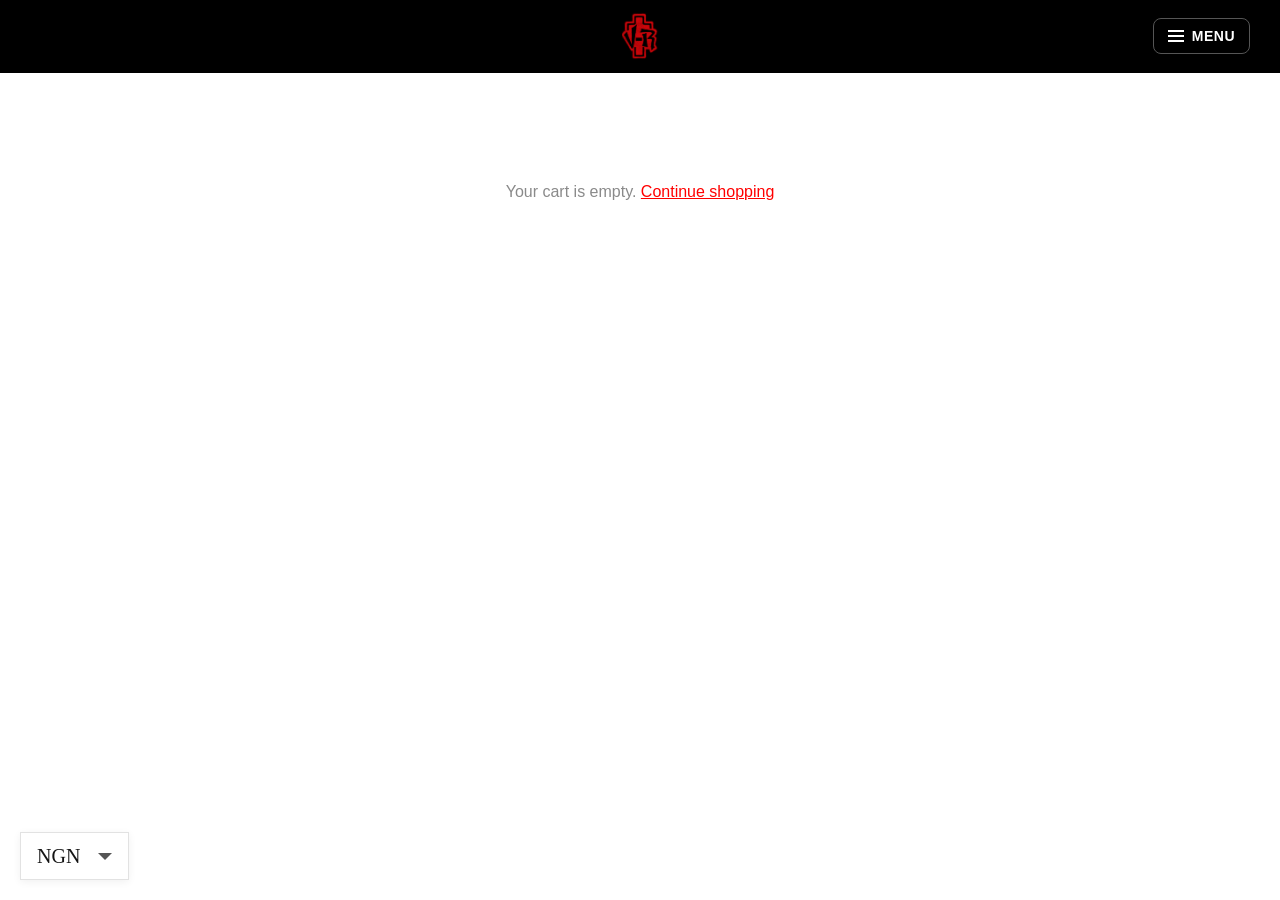
==== commit f91c298b: "Add files via upload" ====
--- a/cart.html
+++ b/cart.html
@@ -39,7 +39,10 @@
 
 <div class="sticker-section" id="stickerSection" style="display:none;">
 <h2>Add Free Stickers</h2>
-<p class="sticker-note">Pick up to <strong>3 free</strong> stickers. Each one after that is <strong>₦150</strong>.</p>
+<p class="sticker-note">
+Pick up to <strong>3 free</strong> stickers.
+Each one after that is <strong id="stickerUnitPrice"></strong>.
+</p>
 <div class="sticker-grid" id="stickerGrid"></div>
 </div>
 
@@ -52,6 +55,7 @@
 
 const container =
 document.getElementById("cart-container");
+
 
 function renderStickers(){
 
@@ -64,6 +68,14 @@
 
 section.style.display = "block";
 
+const stickerUnitPrice =
+document.getElementById("stickerUnitPrice");
+
+if(stickerUnitPrice){
+stickerUnitPrice.textContent =
+formatVandalPrice(STICKER_PRICE);
+}
+
 const selections = getStickerSelections();
 const totalCount = getTotalStickerCount(selections);
 
@@ -84,12 +96,31 @@
 <div class="sticker-fallback">${v.label}</div>
 
 <div class="sticker-tile-name">${v.label}</div>
-<div class="sticker-tile-price">${qty > 0 || nextIsFree ? "FREE" : "+₦150"}${qty > 0 ? " next" : ""}</div>
+
+<div class="sticker-tile-price">
+${qty > 0 || nextIsFree ? "FREE" : "+" + formatVandalPrice(STICKER_PRICE)}
+${qty > 0 ? " next" : ""}
+</div>
 
 <div class="sticker-qty-row">
-<button type="button" class="sticker-qty-btn" onclick="changeStickerQty('${v.key}', -1)" ${qty === 0 ? "disabled" : ""}>&minus;</button>
+
+<button
+type="button"
+class="sticker-qty-btn"
+onclick="changeStickerQty('${v.key}', -1)"
+${qty === 0 ? "disabled" : ""}>
+&minus;
+</button>
+
 <span class="sticker-qty-count">${qty}</span>
-<button type="button" class="sticker-qty-btn" onclick="changeStickerQty('${v.key}', 1)">+</button>
+
+<button
+type="button"
+class="sticker-qty-btn"
+onclick="changeStickerQty('${v.key}', 1)">
++
+</button>
+
 </div>
 
 </div>
@@ -99,6 +130,7 @@
 }).join("");
 
 }
+
 
 function changeStickerQty(key, delta){
 
@@ -119,14 +151,18 @@
 
 }
 
+
 function renderCart(){
 
 container.innerHTML = "";
 
 if(cart.length === 0){
+
 container.innerHTML =
 '<div class="empty-cart">Your cart is empty. <a href="shop.html">Continue shopping</a></div>';
+
 renderStickers();
+
 return;
 }
 
@@ -134,7 +170,7 @@
 
 cart.forEach((item,index)=>{
 
-total += item.price;
+total += Number(item.price);
 
 container.innerHTML += `
 
@@ -152,7 +188,7 @@
 
 <p>Color: ${item.color}</p>
 
-<h3>₦${item.price.toLocaleString("en-NG")}</h3>
+<h3>${formatVandalPrice(item.price)}</h3>
 
 </div>
 
@@ -166,22 +202,45 @@
 
 });
 
+
 const selections = getStickerSelections();
-const totalStickerCount = getTotalStickerCount(selections);
-const stickerFee = getStickerCost(selections);
+
+const totalStickerCount =
+getTotalStickerCount(selections);
+
+const stickerFee =
+getStickerCost(selections);
 
 let totalHtml = "";
 
+
 if(totalStickerCount > 0){
-totalHtml += `<div style="text-align:right; color:#666; font-size:14px; margin-top:10px;">`;
-totalHtml += `Stickers (${totalStickerCount}): ${stickerFee > 0 ? "₦" + stickerFee.toLocaleString("en-NG") : "FREE"}`;
+
+totalHtml += `
+<div style="
+text-align:right;
+color:#666;
+font-size:14px;
+margin-top:10px;
+">
+`;
+
+totalHtml += `
+Stickers (${totalStickerCount}):
+${stickerFee > 0
+? formatVandalPrice(stickerFee)
+: "FREE"}
+`;
+
 totalHtml += `</div>`;
-}
+
+}
+
 
 totalHtml += `
 
 <div class="cart-total">
-TOTAL: ₦${(total + stickerFee).toLocaleString("en-NG")}
+TOTAL: ${formatVandalPrice(total + stickerFee)}
 </div>
 
 <a href="checkout.html" class="checkout-btn">
@@ -195,6 +254,7 @@
 renderStickers();
 
 }
+
 
 function removeItem(index){
 
@@ -209,6 +269,18 @@
 
 }
 
+
+// UPDATE CART IMMEDIATELY WHEN CURRENCY CHANGES
+window.addEventListener(
+"vandalCurrencyChanged",
+function(){
+
+renderCart();
+
+}
+);
+
+
 renderCart();
 
 </script>
--- a/style.css
+++ b/style.css
@@ -42,6 +42,7 @@
 a{
     color:inherit;
 }
+
 
 /* =========================
    TOAST NOTIFICATIONS
@@ -87,6 +88,7 @@
 .toast.toast-success{
     border-left-color:#2ecc71;
 }
+
 
 /* =========================
    NAVBAR (shared across pages)
@@ -206,6 +208,7 @@
     color:var(--red-bright);
 }
 
+
 /* =========================
    HERO
 ========================= */
@@ -254,6 +257,7 @@
     transform:scale(1.03);
 }
 
+
 /* =========================
    PRODUCTS GRID (shop)
 ========================= */
@@ -318,6 +322,7 @@
     border:1.5px solid var(--gray-500);
 }
 
+
 /* =========================
    SEARCH BAR
 ========================= */
@@ -354,6 +359,7 @@
     color:var(--gray-500);
     font-size:18px;
 }
+
 
 /* =========================
    COLOR SWATCHES (product page)
@@ -369,7 +375,8 @@
     box-shadow:0 2px 6px rgba(0,0,0,0.15);
 }
 
-.color:hover, .color.selected{
+.color:hover,
+.color.selected{
     transform:scale(1.12);
     border-color:var(--red-bright);
     box-shadow:0 0 0 3px rgba(226,0,26,0.2);
@@ -391,6 +398,7 @@
     border:1px solid var(--gray-200);
     border-radius:10px;
 }
+
 
 /* =========================
    BUTTONS (site-wide default)
@@ -418,6 +426,7 @@
     cursor:not-allowed;
 }
 
+
 /* =========================
    PRODUCT DETAIL PAGE
 ========================= */
@@ -454,6 +463,72 @@
     background:var(--gray-100);
 }
 
+.main-image-wrap{
+    position:relative;
+}
+
+.image-fallback{
+    display:none;
+    position:absolute;
+    inset:0;
+    align-items:center;
+    justify-content:center;
+    background:var(--gray-100);
+    border:1px solid var(--gray-200);
+    border-radius:16px;
+    color:var(--gray-500);
+    font-size:14px;
+}
+
+.view-thumbs{
+    display:flex;
+    gap:12px;
+    margin:14px 0;
+}
+
+.view-thumb{
+    width:110px;
+    height:110px;
+    border:2px solid var(--gray-200);
+    border-radius:10px;
+    cursor:pointer;
+    position:relative;
+    overflow:hidden;
+    background:var(--white);
+    display:flex;
+    align-items:center;
+    justify-content:center;
+    transition:0.15s;
+}
+
+.view-thumb:hover{
+    border-color:var(--gray-500);
+}
+
+.view-thumb.selected{
+    border-color:var(--ink);
+}
+
+.view-thumb img{
+    width:100%;
+    height:100%;
+    object-fit:cover;
+}
+
+.view-thumb-label{
+    position:absolute;
+    bottom:0;
+    left:0;
+    right:0;
+    background:rgba(0,0,0,0.55);
+    color:#fff;
+    font-size:10px;
+    font-weight:700;
+    letter-spacing:0.5px;
+    text-align:center;
+    padding:3px 0;
+}
+
 .product-detail-info h1{
     font-size:28px;
     margin-bottom:8px;
@@ -479,6 +554,7 @@
 .add-to-cart-btn{
     margin-top:28px;
 }
+
 
 /* =========================
    CART
@@ -558,6 +634,7 @@
     color:var(--red-bright);
 }
 
+
 /* =========================
    CONTACT PAGE
 ========================= */
@@ -607,6 +684,7 @@
     color:var(--red-bright);
 }
 
+
 /* =========================
    FOOTER
 ========================= */
@@ -618,6 +696,7 @@
     margin-top:60px;
     color:var(--gray-500);
 }
+
 
 /* =========================
    CHECKOUT
@@ -672,9 +751,9 @@
     border-bottom:1px solid var(--gray-100);
 }
 
+
 /* =========================
    GATED ZONE
-   (used by the entrance lock and the Unreleased zone)
 ========================= */
 
 .gate-screen{
@@ -763,6 +842,7 @@
     font-size:13px;
     color:var(--red-bright);
 }
+
 
 /* =========================
    UNRELEASED ZONE CONTENT
@@ -801,6 +881,7 @@
     z-index:2;
 }
 
+
 /* =========================
    STICKERS ADD-ON (cart page)
 ========================= */
@@ -945,11 +1026,17 @@
     font-size:14px;
 }
 
+
 /* =========================
    MOBILE
 ========================= */
 
 @media(max-width:768px){
+
+    .view-thumb{
+        width:80px;
+        height:80px;
+    }
 
     .navbar{
         justify-content:flex-start;
@@ -1038,4 +1125,174 @@
     .logo span{
         font-size:22px;
     }
+}
+
+
+/* =========================
+   INTRO — FLOATING IMAGE
+========================= */
+
+/*
+   intro.png is split into two halves in index.html.
+   Both halves use the exact same animation so they
+   continue to look like one complete image.
+*/
+
+.intro-half{
+    animation:introFloat 3.8s ease-in-out infinite;
+}
+
+/* Gentle floating movement */
+@keyframes introFloat{
+
+    0%{
+        top:0;
+    }
+
+    50%{
+        top:-18px;
+    }
+
+    100%{
+        top:0;
+    }
+}
+
+/*
+   Once TAP TO ENTER is pressed:
+   - stop the floating animation
+   - return image to its normal vertical position
+   - existing door animation takes over
+*/
+
+#tapToEnter.open .intro-half{
+    animation:none;
+    top:0;
+}
+
+
+/* Accessibility:
+   removes floating movement for users who have
+   reduced-motion enabled on their device.
+*/
+
+@media (prefers-reduced-motion: reduce){
+
+    .intro-half{
+        animation:none;
+    }
+}
+
+
+/* =========================
+   CURRENCY SELECTOR
+========================= */
+
+#vandalCurrencyBar{
+    position:fixed;
+    left:20px;
+    bottom:20px;
+    z-index:9999;
+}
+
+.currency-button{
+    width:auto;
+    min-width:95px;
+    height:48px;
+    padding:0 16px;
+
+    display:flex;
+    align-items:center;
+    justify-content:space-between;
+    gap:18px;
+
+    background:#fff;
+    color:#141414;
+
+    border:1px solid #e2e2e2;
+    border-radius:0;
+
+    font-family:Georgia, "Times New Roman", serif;
+    font-size:20px;
+    font-weight:400;
+
+    cursor:pointer;
+
+    box-shadow:0 2px 8px rgba(0,0,0,0.06);
+}
+
+.currency-button:hover{
+    background:#fff;
+    color:#141414;
+}
+
+.currency-arrow{
+    width:0;
+    height:0;
+
+    border-left:7px solid transparent;
+    border-right:7px solid transparent;
+    border-top:7px solid #555;
+}
+
+.currency-menu{
+    position:absolute;
+    left:0;
+    bottom:56px;
+
+    width:95px;
+
+    background:#fff;
+    border:1px solid #e2e2e2;
+
+    display:none;
+
+    box-shadow:0 4px 14px rgba(0,0,0,0.12);
+}
+
+.currency-menu.currency-open{
+    display:block;
+}
+
+.currency-menu button{
+    width:100%;
+    padding:11px 16px;
+
+    background:#fff;
+    color:#141414;
+
+    border:none;
+    border-radius:0;
+
+    text-align:left;
+
+    font-family:Arial, Helvetica, sans-serif;
+    font-size:14px;
+
+    cursor:pointer;
+}
+
+.currency-menu button:hover{
+    background:#f6f6f6;
+    color:#e2001a;
+}
+
+@media(max-width:600px){
+
+    #vandalCurrencyBar{
+        left:12px;
+        bottom:12px;
+    }
+
+    .currency-button{
+        min-width:85px;
+        height:44px;
+        padding:0 13px;
+        font-size:18px;
+    }
+
+    .currency-menu{
+        width:85px;
+        bottom:52px;
+    }
 }
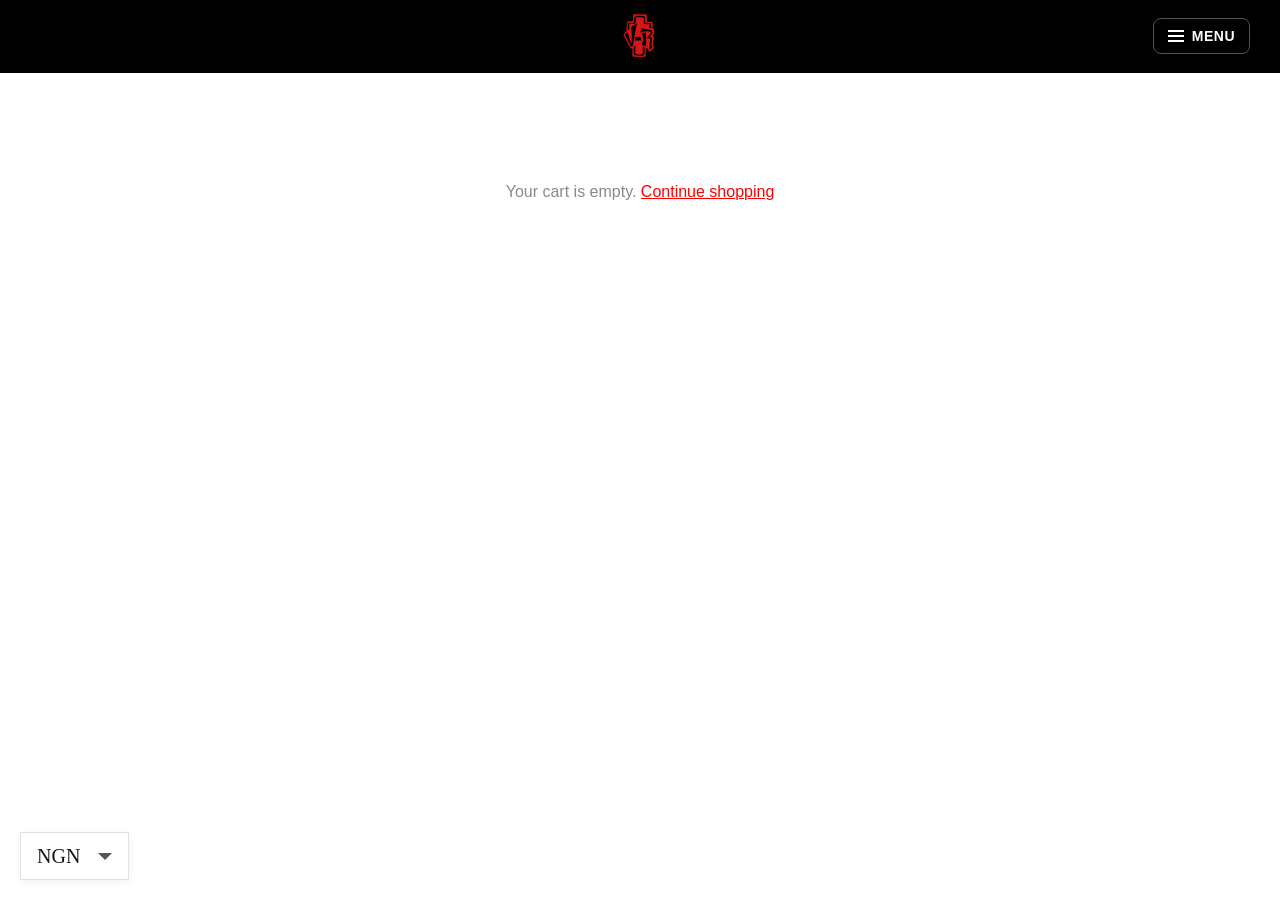
==== commit 0910b050: "Add files via upload" ====
--- a/cart.html
+++ b/cart.html
@@ -2,89 +2,276 @@
 <html lang="en">
 
 <head>
-    <meta charset="UTF-8">
-    <meta name="viewport" content="width=device-width, initial-scale=1.0">
-    <title>VANDAL CART</title>
-    <link rel="icon" href="VANDAL LOGO.png">
-    <link rel="stylesheet" href="style.css">
-    <link rel="preconnect" href="https://fonts.googleapis.com">
-    <link rel="preconnect" href="https://fonts.gstatic.com" crossorigin>
-    <link href="https://fonts.googleapis.com/css2?family=Creepster&display=swap" rel="stylesheet">
+
+<meta charset="UTF-8">
+
+<meta
+name="viewport"
+content="width=device-width, initial-scale=1.0"
+>
+
+<title>VANDAL CART</title>
+
+<link
+rel="icon"
+href="VANDAL LOGO.png"
+>
+
+<link
+rel="stylesheet"
+href="style.css"
+>
+
+<link
+rel="preconnect"
+href="https://fonts.googleapis.com"
+>
+
+<link
+rel="preconnect"
+href="https://fonts.gstatic.com"
+crossorigin
+>
+
+<link
+href="https://fonts.googleapis.com/css2?family=Creepster&display=swap"
+rel="stylesheet"
+>
+
+<style>
+
+.pack-cart-details{
+margin-top:8px;
+padding:10px;
+background:#f5f5f5;
+font-size:13px;
+line-height:1.6;
+}
+
+.pack-cart-details strong{
+font-weight:800;
+}
+
+.pack-cart-stickers{
+margin-top:6px;
+color:#666;
+}
+
+</style>
+
 </head>
 
+
 <body>
 
+
 <nav class="navbar nav">
 
 <div class="logo">
-<img src="VANDAL LOGO.png" alt="VANDAL Logo">
-</div>
-
-<button class="menu-toggle" onclick="toggleMenu()">
-<span class="bars"><span></span><span></span><span></span></span>
+
+<img
+src="VANDAL LOGO.png"
+alt="VANDAL Logo"
+>
+
+</div>
+
+
+<button
+class="menu-toggle"
+onclick="toggleMenu()"
+>
+
+<span class="bars">
+<span></span>
+<span></span>
+<span></span>
+</span>
+
 MENU
+
 </button>
 
-<ul class="nav-links" id="navLinks">
-<li><a href="index.html">Home</a></li>
-<li><a href="shop.html">Shop</a></li>
-<li><a href="contact.html">Contact</a></li>
-<li><a href="cart.html" class="active">Cart</a></li>
-<li><a href="unreleased.html">Unreleased</a></li>
+
+<ul
+class="nav-links"
+id="navLinks"
+>
+
+<li>
+<a href="index.html">
+Home
+</a>
+</li>
+
+<li>
+<a href="shop.html">
+Shop
+</a>
+</li>
+
+<li>
+<a href="contact.html">
+Contact
+</a>
+</li>
+
+<li>
+<a
+href="cart.html"
+class="active"
+>
+Cart
+</a>
+</li>
+
+<li>
+<a href="unreleased.html">
+Unreleased
+</a>
+</li>
+
 </ul>
 
 </nav>
 
-<div class="cart-container" id="cart-container"></div>
-
-<div class="sticker-section" id="stickerSection" style="display:none;">
-<h2>Add Free Stickers</h2>
+
+<div
+class="cart-container"
+id="cart-container"
+></div>
+
+
+<!-- =========================
+     FREE STICKERS
+     THIS STAYS
+========================= -->
+
+<div
+class="sticker-section"
+id="stickerSection"
+style="display:none;"
+>
+
+<h2>
+Add Free Stickers
+</h2>
+
 <p class="sticker-note">
-Pick up to <strong>3 free</strong> stickers.
-Each one after that is <strong id="stickerUnitPrice"></strong>.
+
+Pick up to
+<strong>3 free</strong>
+stickers.
+
+Each one after that is
+<strong id="stickerUnitPrice"></strong>.
+
 </p>
-<div class="sticker-grid" id="stickerGrid"></div>
-</div>
+
+<div
+class="sticker-grid"
+id="stickerGrid"
+></div>
+
+</div>
+
 
 <script src="site.js"></script>
 
+
 <script>
 
+
 let cart =
-JSON.parse(localStorage.getItem("cart")) || [];
+JSON.parse(
+localStorage.getItem(
+"cart"
+)
+) || [];
+
 
 const container =
-document.getElementById("cart-container");
-
+document.getElementById(
+"cart-container"
+);
+
+
+/* =========================
+   FREE STICKERS
+========================= */
 
 function renderStickers(){
 
-const section = document.getElementById("stickerSection");
-
-if(cart.length === 0){
-section.style.display = "none";
+const section =
+document.getElementById(
+"stickerSection"
+);
+
+
+if(
+cart.length ===
+0
+){
+
+section.style.display =
+"none";
+
 return;
-}
-
-section.style.display = "block";
+
+}
+
+
+section.style.display =
+"block";
+
 
 const stickerUnitPrice =
-document.getElementById("stickerUnitPrice");
-
-if(stickerUnitPrice){
+document.getElementById(
+"stickerUnitPrice"
+);
+
+
+if(
+stickerUnitPrice
+){
+
 stickerUnitPrice.textContent =
-formatVandalPrice(STICKER_PRICE);
-}
-
-const selections = getStickerSelections();
-const totalCount = getTotalStickerCount(selections);
-
-const grid = document.getElementById("stickerGrid");
-
-grid.innerHTML = getStickerVariants().map(function(v){
-
-const qty = selections[v.key] || 0;
-const nextIsFree = totalCount < FREE_STICKER_LIMIT;
+formatVandalPrice(
+STICKER_PRICE
+);
+
+}
+
+
+const selections =
+getStickerSelections();
+
+const totalCount =
+getTotalStickerCount(
+selections
+);
+
+
+const grid =
+document.getElementById(
+"stickerGrid"
+);
+
+
+grid.innerHTML =
+getStickerVariants()
+.map(
+function(v){
+
+const qty =
+selections[
+v.key
+] || 0;
+
+const nextIsFree =
+totalCount <
+FREE_STICKER_LIMIT;
+
 
 return `
 
@@ -92,15 +279,32 @@
 
 ${qty > 0 ? `<div class="sticker-check">${qty}</div>` : ""}
 
-<img src="${v.image}" alt="${v.label}" onerror="this.style.display='none'; this.nextElementSibling.style.display='flex';">
-<div class="sticker-fallback">${v.label}</div>
-
-<div class="sticker-tile-name">${v.label}</div>
+<img
+src="${v.image}"
+alt="${v.label}"
+onerror="this.style.display='none'; this.nextElementSibling.style.display='flex';"
+>
+
+<div class="sticker-fallback">
+${v.label}
+</div>
+
+<div class="sticker-tile-name">
+${v.label}
+</div>
 
 <div class="sticker-tile-price">
-${qty > 0 || nextIsFree ? "FREE" : "+" + formatVandalPrice(STICKER_PRICE)}
-${qty > 0 ? " next" : ""}
-</div>
+
+${qty > 0 || nextIsFree
+? "FREE"
+: "+" + formatVandalPrice(STICKER_PRICE)}
+
+${qty > 0
+? " next"
+: ""}
+
+</div>
+
 
 <div class="sticker-qty-row">
 
@@ -108,16 +312,20 @@
 type="button"
 class="sticker-qty-btn"
 onclick="changeStickerQty('${v.key}', -1)"
-${qty === 0 ? "disabled" : ""}>
+${qty === 0 ? "disabled" : ""}
+>
 &minus;
 </button>
 
-<span class="sticker-qty-count">${qty}</span>
+<span class="sticker-qty-count">
+${qty}
+</span>
 
 <button
 type="button"
 class="sticker-qty-btn"
-onclick="changeStickerQty('${v.key}', 1)">
+onclick="changeStickerQty('${v.key}', 1)"
+>
 +
 </button>
 
@@ -127,72 +335,260 @@
 
 `;
 
-}).join("");
-
-}
-
-
-function changeStickerQty(key, delta){
-
-const selections = getStickerSelections();
-const current = selections[key] || 0;
-const next = Math.max(0, current + delta);
-
-if(next === 0){
-delete selections[key];
-} else {
-selections[key] = next;
-}
-
-saveStickerSelections(selections);
+}
+)
+.join(
+""
+);
+
+}
+
+
+/* =========================
+   CHANGE FREE STICKER QTY
+========================= */
+
+function changeStickerQty(
+key,
+delta
+){
+
+const selections =
+getStickerSelections();
+
+const current =
+selections[
+key
+] || 0;
+
+const next =
+Math.max(
+0,
+current + delta
+);
+
+
+if(
+next ===
+0
+){
+
+delete selections[
+key
+];
+
+}else{
+
+selections[
+key
+] =
+next;
+
+}
+
+
+saveStickerSelections(
+selections
+);
 
 renderStickers();
+
 renderCart();
 
 }
 
 
+/* =========================
+   STICKER PACK DESCRIPTION
+========================= */
+
+function getStickerPackDetails(
+item
+){
+
+if(
+!item.isStickerPack
+){
+
+return "";
+}
+
+
+let html = `
+
+<div class="pack-cart-details">
+
+<strong>
+${item.packSize} STICKERS
+</strong>
+
+<br>
+
+Pack type:
+<strong>
+${item.packMode === "pick"
+? "PICK MY STICKERS"
+: "RANDOMISED"}
+</strong>
+
+`;
+
+
+if(
+item.packMode ===
+"pick" &&
+Array.isArray(
+item.packStickers
+)
+){
+
+html +=
+'<div class="pack-cart-stickers">';
+
+
+item.packStickers
+.forEach(
+function(sticker){
+
+html +=
+
+`${sticker.name} ×${sticker.quantity}<br>`;
+
+}
+);
+
+
+html +=
+"</div>";
+
+}
+
+
+html +=
+"</div>";
+
+
+return html;
+
+}
+
+
+/* =========================
+   CART
+========================= */
+
 function renderCart(){
 
-container.innerHTML = "";
-
-if(cart.length === 0){
-
 container.innerHTML =
+"";
+
+
+if(
+cart.length ===
+0
+){
+
+container.innerHTML =
+
 '<div class="empty-cart">Your cart is empty. <a href="shop.html">Continue shopping</a></div>';
 
 renderStickers();
 
 return;
-}
-
-let total = 0;
-
-cart.forEach((item,index)=>{
-
-total += Number(item.price);
+
+}
+
+
+let total =
+0;
+
+
+cart.forEach(
+function(
+item,
+index
+){
+
+const quantity =
+Number(
+item.quantity ||
+item.qty ||
+1
+);
+
+total +=
+
+Number(
+item.price
+) *
+quantity;
+
+
+let productDetails =
+"";
+
+
+if(
+item.isStickerPack
+){
+
+productDetails =
+getStickerPackDetails(
+item
+);
+
+}else{
+
+productDetails = `
+
+<p>
+Size: ${item.size || "N/A"}
+</p>
+
+${item.height
+? `<p>Height: ${item.height}</p>`
+: ""}
+
+<p>
+Color: ${item.color || "N/A"}
+</p>
+
+`;
+
+}
+
 
 container.innerHTML += `
 
 <div class="cart-item">
 
-<img src="${item.image}" loading="lazy">
+<img
+src="${item.image}"
+loading="lazy"
+>
 
 <div class="cart-item-info">
 
-<h2>${item.name}</h2>
-
-<p>Size: ${item.size}</p>
-
-${item.height ? `<p>Height: ${item.height}</p>` : ""}
-
-<p>Color: ${item.color}</p>
-
-<h3>${formatVandalPrice(item.price)}</h3>
-
-</div>
-
-<button class="remove-btn" onclick="removeItem(${index})">
+<h2>
+${item.name}
+</h2>
+
+${productDetails}
+
+<h3>
+${formatVandalPrice(
+Number(item.price) *
+quantity
+)}
+</h3>
+
+</div>
+
+
+<button
+class="remove-btn"
+onclick="removeItem(${index})"
+>
 REMOVE
 </button>
 
@@ -200,90 +596,153 @@
 
 `;
 
-});
-
-
-const selections = getStickerSelections();
+}
+);
+
+
+/* =========================
+   FREE STICKER TOTAL
+========================= */
+
+const selections =
+getStickerSelections();
 
 const totalStickerCount =
-getTotalStickerCount(selections);
+getTotalStickerCount(
+selections
+);
 
 const stickerFee =
-getStickerCost(selections);
-
-let totalHtml = "";
-
-
-if(totalStickerCount > 0){
+getStickerCost(
+selections
+);
+
+
+let totalHtml =
+"";
+
+
+if(
+totalStickerCount >
+0
+){
 
 totalHtml += `
-<div style="
+
+<div
+style="
 text-align:right;
 color:#666;
 font-size:14px;
 margin-top:10px;
-">
+"
+>
+
+Free/add-on stickers
+(${totalStickerCount}):
+
+${stickerFee > 0
+
+? formatVandalPrice(
+stickerFee
+)
+
+: "FREE"}
+
+</div>
+
 `;
 
+}
+
+
 totalHtml += `
-Stickers (${totalStickerCount}):
-${stickerFee > 0
-? formatVandalPrice(stickerFee)
-: "FREE"}
+
+<div class="cart-total">
+
+TOTAL:
+
+${formatVandalPrice(
+total +
+stickerFee
+)}
+
+</div>
+
+
+<a
+href="checkout.html"
+class="checkout-btn"
+>
+
+CHECKOUT
+
+</a>
+
 `;
 
-totalHtml += `</div>`;
-
-}
-
-
-totalHtml += `
-
-<div class="cart-total">
-TOTAL: ${formatVandalPrice(total + stickerFee)}
-</div>
-
-<a href="checkout.html" class="checkout-btn">
-CHECKOUT
-</a>
-
-`;
-
-container.innerHTML += totalHtml;
+
+container.innerHTML +=
+totalHtml;
+
 
 renderStickers();
 
 }
 
 
-function removeItem(index){
-
-cart.splice(index,1);
+/* =========================
+   REMOVE ITEM
+========================= */
+
+function removeItem(
+index
+){
+
+cart.splice(
+index,
+1
+);
+
 
 localStorage.setItem(
+
 "cart",
-JSON.stringify(cart)
-);
+
+JSON.stringify(
+cart
+)
+
+);
+
 
 renderCart();
 
 }
 
 
-// UPDATE CART IMMEDIATELY WHEN CURRENCY CHANGES
+/* =========================
+   CURRENCY CHANGE
+========================= */
+
 window.addEventListener(
+
 "vandalCurrencyChanged",
+
 function(){
 
 renderCart();
 
 }
+
 );
 
 
 renderCart();
 
+
 </script>
 
 </body>
+
 </html>
--- a/style.css
+++ b/style.css
@@ -1,52 +1,22 @@
-/* =========================
-   VANDAL — DESIGN SYSTEM
-   White / Gray base, Red accent
-========================= */
-
-:root{
-    --white:#ffffff;
-    --off-white:#f6f6f6;
-    --gray-100:#efefef;
-    --gray-200:#e2e2e2;
-    --gray-300:#cfcfcf;
-    --gray-500:#8a8a8a;
-    --gray-700:#4a4a4a;
-    --ink:#141414;
-    --red:#e2001a;
-    --red-bright:#ff0000;
-}
-
-*{
-    margin:0;
-    padding:0;
-    box-sizing:border-box;
-}
-
-html{
-    scroll-behavior:smooth;
-}
+:root{--white:#ffffff;--off-white:#f6f6f6;--gray-100:#efefef;--gray-200:#e2e2e2;--gray-300:#cfcfcf;--gray-500:#8a8a8a;--gray-700:#4a4a4a;--ink:#141414;--red:#e2001a;--red-bright:#ff0000;}
+
+*{margin:0;padding:0;box-sizing:border-box;}
+
+html{scroll-behavior:smooth;}
 
 body{
     background:var(--white);
     color:var(--ink);
-    font-family:Arial, Helvetica, sans-serif;
+    font-family:Arial,Helvetica,sans-serif;
     overflow-x:hidden;
     overflow-wrap:break-word;
 }
 
-img{
-    max-width:100%;
-    height:auto;
-}
-
-a{
-    color:inherit;
-}
-
-
-/* =========================
-   TOAST NOTIFICATIONS
-========================= */
+img{max-width:100%;height:auto;}
+a{color:inherit;}
+
+
+/* TOASTS */
 
 #toast-container{
     position:fixed;
@@ -68,38 +38,27 @@
     padding:14px 20px;
     border-radius:8px;
     font-size:14px;
-    box-shadow:0 8px 24px rgba(0,0,0,0.25);
+    box-shadow:0 8px 24px rgba(0,0,0,.25);
     opacity:0;
     transform:translateY(10px);
-    transition:opacity 0.25s ease, transform 0.25s ease;
-    max-width:min(90vw, 360px);
+    transition:opacity .25s ease,transform .25s ease;
+    max-width:min(90vw,360px);
     text-align:center;
 }
 
-.toast.toast-visible{
-    opacity:1;
-    transform:translateY(0);
-}
-
-.toast.toast-error{
-    border-left-color:#ff4444;
-}
-
-.toast.toast-success{
-    border-left-color:#2ecc71;
-}
-
-
-/* =========================
-   NAVBAR (shared across pages)
-========================= */
+.toast.toast-visible{opacity:1;transform:translateY(0);}
+.toast.toast-error{border-left-color:#ff4444;}
+.toast.toast-success{border-left-color:#2ecc71;}
+
+
+/* NAVBAR */
 
 .navbar{
     display:flex;
     justify-content:flex-end;
     align-items:center;
     padding:18px 30px;
-    background:#000000;
+    background:#000;
     border-bottom:1px solid #000;
     position:sticky;
     top:0;
@@ -113,15 +72,13 @@
     position:absolute;
     left:50%;
     top:50%;
-    transform:translate(-50%, -50%);
-}
-
-.logo img{
-    height:48px;
-}
+    transform:translate(-50%,-50%);
+}
+
+.logo img{height:48px;}
 
 .logo span{
-    font-family:'Creepster', cursive;
+    font-family:'Creepster',cursive;
     font-size:28px;
     letter-spacing:2px;
     color:var(--white);
@@ -137,11 +94,11 @@
     cursor:pointer;
     font-size:14px;
     font-weight:bold;
-    letter-spacing:0.5px;
+    letter-spacing:.5px;
     display:flex;
     align-items:center;
     gap:8px;
-    transition:0.2s;
+    transition:.2s;
 }
 
 .menu-toggle:hover{
@@ -169,7 +126,7 @@
     background:var(--white);
     border:1px solid var(--gray-200);
     border-radius:0 0 12px 12px;
-    box-shadow:0 12px 28px rgba(0,0,0,0.10);
+    box-shadow:0 12px 28px rgba(0,0,0,.10);
     list-style:none;
     display:none;
     flex-direction:column;
@@ -178,17 +135,9 @@
     z-index:1001;
 }
 
-.nav-links.nav-open{
-    display:flex;
-}
-
-.nav-links li{
-    border-top:1px solid var(--gray-100);
-}
-
-.nav-links li:first-child{
-    border-top:none;
-}
+.nav-links.nav-open{display:flex;}
+.nav-links li{border-top:1px solid var(--gray-100);}
+.nav-links li:first-child{border-top:none;}
 
 .nav-links a{
     display:block;
@@ -196,7 +145,7 @@
     color:var(--ink);
     text-decoration:none;
     font-weight:700;
-    transition:0.2s;
+    transition:.2s;
 }
 
 .nav-links a:hover{
@@ -204,14 +153,10 @@
     color:var(--red-bright);
 }
 
-.nav-links a.active{
-    color:var(--red-bright);
-}
-
-
-/* =========================
-   HERO
-========================= */
+.nav-links a.active{color:var(--red-bright);}
+
+
+/* HERO */
 
 .hero{
     height:90vh;
@@ -225,7 +170,7 @@
 }
 
 .hero h1{
-    font-family:'Creepster', cursive;
+    font-family:'Creepster',cursive;
     font-size:4.5rem;
     letter-spacing:3px;
     color:var(--ink);
@@ -248,7 +193,7 @@
     font-size:18px;
     color:#fff;
     cursor:pointer;
-    transition:0.25s;
+    transition:.25s;
     font-weight:bold;
 }
 
@@ -258,9 +203,7 @@
 }
 
 
-/* =========================
-   PRODUCTS GRID (shop)
-========================= */
+/* PRODUCTS */
 
 .products{
     display:grid;
@@ -274,7 +217,7 @@
     border:1px solid var(--gray-200);
     border-radius:14px;
     overflow:hidden;
-    transition:0.2s;
+    transition:.2s;
     text-decoration:none;
     color:var(--ink);
     display:block;
@@ -283,7 +226,7 @@
 .product-card:hover{
     transform:translateY(-6px);
     border-color:var(--red-bright);
-    box-shadow:0 14px 30px rgba(0,0,0,0.08);
+    box-shadow:0 14px 30px rgba(0,0,0,.08);
 }
 
 .product-card img{
@@ -294,9 +237,7 @@
     display:block;
 }
 
-.product-card-info{
-    padding:16px 18px 20px;
-}
+.product-card-info{padding:16px 18px 20px;}
 
 .product-card-info h3{
     font-size:16px;
@@ -323,13 +264,9 @@
 }
 
 
-/* =========================
-   SEARCH BAR
-========================= */
-
-.search-wrap{
-    padding:25px 30px 0;
-}
+/* SEARCH */
+
+.search-wrap{padding:25px 30px 0;}
 
 .search-wrap input{
     width:100%;
@@ -340,12 +277,10 @@
     border-radius:10px;
     font-size:16px;
     outline:none;
-    transition:0.2s;
-}
-
-.search-wrap input::placeholder{
-    color:var(--gray-500);
-}
+    transition:.2s;
+}
+
+.search-wrap input::placeholder{color:var(--gray-500);}
 
 .search-wrap input:focus{
     border-color:var(--red-bright);
@@ -361,9 +296,7 @@
 }
 
 
-/* =========================
-   COLOR SWATCHES (product page)
-========================= */
+/* COLOR OPTIONS */
 
 .color{
     width:36px;
@@ -371,15 +304,15 @@
     border-radius:8px;
     border:2px solid var(--gray-500);
     cursor:pointer;
-    transition:0.15s;
-    box-shadow:0 2px 6px rgba(0,0,0,0.15);
+    transition:.15s;
+    box-shadow:0 2px 6px rgba(0,0,0,.15);
 }
 
 .color:hover,
 .color.selected{
     transform:scale(1.12);
     border-color:var(--red-bright);
-    box-shadow:0 0 0 3px rgba(226,0,26,0.2);
+    box-shadow:0 0 0 3px rgba(226,0,26,.2);
 }
 
 .color-options{
@@ -400,9 +333,7 @@
 }
 
 
-/* =========================
-   BUTTONS (site-wide default)
-========================= */
+/* BUTTONS */
 
 button{
     width:100%;
@@ -413,12 +344,10 @@
     color:white;
     font-weight:bold;
     cursor:pointer;
-    transition:0.2s;
-}
-
-button:hover{
-    background:var(--ink);
-}
+    transition:.2s;
+}
+
+button:hover{background:var(--ink);}
 
 button:disabled{
     background:var(--gray-200);
@@ -427,9 +356,7 @@
 }
 
 
-/* =========================
-   PRODUCT DETAIL PAGE
-========================= */
+/* PRODUCT DETAIL */
 
 .product-detail{
     max-width:1000px;
@@ -446,9 +373,7 @@
     font-weight:600;
 }
 
-.back-link:hover{
-    color:var(--red-bright);
-}
+.back-link:hover{color:var(--red-bright);}
 
 .product-detail-grid{
     display:grid;
@@ -463,9 +388,7 @@
     background:var(--gray-100);
 }
 
-.main-image-wrap{
-    position:relative;
-}
+.main-image-wrap{position:relative;}
 
 .image-fallback{
     display:none;
@@ -498,16 +421,11 @@
     display:flex;
     align-items:center;
     justify-content:center;
-    transition:0.15s;
-}
-
-.view-thumb:hover{
-    border-color:var(--gray-500);
-}
-
-.view-thumb.selected{
-    border-color:var(--ink);
-}
+    transition:.15s;
+}
+
+.view-thumb:hover{border-color:var(--gray-500);}
+.view-thumb.selected{border-color:var(--ink);}
 
 .view-thumb img{
     width:100%;
@@ -520,11 +438,11 @@
     bottom:0;
     left:0;
     right:0;
-    background:rgba(0,0,0,0.55);
+    background:rgba(0,0,0,.55);
     color:#fff;
     font-size:10px;
     font-weight:700;
-    letter-spacing:0.5px;
+    letter-spacing:.5px;
     text-align:center;
     padding:3px 0;
 }
@@ -544,21 +462,17 @@
 .detail-label{
     font-size:13px;
     text-transform:uppercase;
-    letter-spacing:0.5px;
+    letter-spacing:.5px;
     color:var(--gray-500);
     margin-top:20px;
     margin-bottom:8px;
     font-weight:700;
 }
 
-.add-to-cart-btn{
-    margin-top:28px;
-}
-
-
-/* =========================
-   CART
-========================= */
+.add-to-cart-btn{margin-top:28px;}
+
+
+/* CART */
 
 .cart-container{
     max-width:1000px;
@@ -617,12 +531,10 @@
     text-decoration:none;
     border-radius:10px;
     font-weight:bold;
-    transition:0.2s;
-}
-
-.checkout-btn:hover{
-    background:var(--ink);
-}
+    transition:.2s;
+}
+
+.checkout-btn:hover{background:var(--ink);}
 
 .empty-cart{
     text-align:center;
@@ -630,14 +542,10 @@
     padding:60px 20px;
 }
 
-.empty-cart a{
-    color:var(--red-bright);
-}
-
-
-/* =========================
-   CONTACT PAGE
-========================= */
+.empty-cart a{color:var(--red-bright);}
+
+
+/* CONTACT */
 
 .contact-page{
     max-width:1200px;
@@ -667,7 +575,7 @@
     border:1px solid var(--gray-200);
     padding:30px;
     border-radius:14px;
-    transition:0.2s;
+    transition:.2s;
 }
 
 .contact-card:hover{
@@ -680,14 +588,10 @@
     text-decoration:none;
 }
 
-.contact-card a:hover{
-    color:var(--red-bright);
-}
-
-
-/* =========================
-   FOOTER
-========================= */
+.contact-card a:hover{color:var(--red-bright);}
+
+
+/* FOOTER */
 
 footer{
     text-align:center;
@@ -698,9 +602,7 @@
 }
 
 
-/* =========================
-   CHECKOUT
-========================= */
+/* CHECKOUT */
 
 .checkout-page{
     min-height:80vh;
@@ -719,9 +621,7 @@
     max-width:400px;
 }
 
-.checkout-box h1{
-    margin-bottom:10px;
-}
+.checkout-box h1{margin-bottom:10px;}
 
 .checkout-box input,
 .checkout-box select{
@@ -752,15 +652,13 @@
 }
 
 
-/* =========================
-   GATED ZONE
-========================= */
+/* GATED ZONE */
 
 .gate-screen{
     position:fixed;
     inset:0;
     background:
-        linear-gradient(rgba(255,255,255,0.90), rgba(255,255,255,0.90)),
+        linear-gradient(rgba(255,255,255,.90),rgba(255,255,255,.90)),
         url("VANDAL LOGO.png") no-repeat center center;
     background-size:cover;
     z-index:99999;
@@ -823,12 +721,10 @@
     text-align:center;
     letter-spacing:2px;
     text-transform:uppercase;
-    transition:0.2s;
-}
-
-.gate-row input:focus{
-    border-color:var(--red-bright);
-}
+    transition:.2s;
+}
+
+.gate-row input:focus{border-color:var(--red-bright);}
 
 .gate-row button{
     width:auto;
@@ -844,9 +740,7 @@
 }
 
 
-/* =========================
-   UNRELEASED ZONE CONTENT
-========================= */
+/* UNRELEASED */
 
 .unreleased-header{
     text-align:center;
@@ -863,9 +757,7 @@
     margin-top:8px;
 }
 
-.unreleased-card{
-    position:relative;
-}
+.unreleased-card{position:relative;}
 
 .coming-soon-badge{
     position:absolute;
@@ -875,16 +767,14 @@
     color:#fff;
     font-size:11px;
     font-weight:bold;
-    letter-spacing:0.5px;
+    letter-spacing:.5px;
     padding:5px 10px;
     border-radius:6px;
     z-index:2;
 }
 
 
-/* =========================
-   STICKERS ADD-ON (cart page)
-========================= */
+/* STICKERS */
 
 .sticker-section{
     max-width:1000px;
@@ -903,13 +793,11 @@
     margin-bottom:16px;
 }
 
-.sticker-note strong{
-    color:var(--ink);
-}
+.sticker-note strong{color:var(--ink);}
 
 .sticker-grid{
     display:grid;
-    grid-template-columns:repeat(auto-fill, minmax(110px, 1fr));
+    grid-template-columns:repeat(auto-fill,minmax(110px,1fr));
     gap:14px;
 }
 
@@ -921,16 +809,14 @@
     cursor:pointer;
     text-align:center;
     padding:10px;
-    transition:0.15s;
-}
-
-.sticker-tile:hover{
-    border-color:var(--gray-500);
-}
+    transition:.15s;
+}
+
+.sticker-tile:hover{border-color:var(--gray-500);}
 
 .sticker-tile.selected{
     border-color:var(--red-bright);
-    box-shadow:0 0 0 3px rgba(226,0,26,0.15);
+    box-shadow:0 0 0 3px rgba(226,0,26,.15);
 }
 
 .sticker-tile img{
@@ -1010,12 +896,10 @@
     cursor:pointer;
 }
 
-.sticker-qty-btn:hover{
-    background:var(--gray-100);
-}
+.sticker-qty-btn:hover{background:var(--gray-100);}
 
 .sticker-qty-btn:disabled{
-    opacity:0.4;
+    opacity:.4;
     cursor:not-allowed;
 }
 
@@ -1027,9 +911,7 @@
 }
 
 
-/* =========================
-   MOBILE
-========================= */
+/* MOBILE */
 
 @media(max-width:768px){
 
@@ -1061,7 +943,7 @@
     }
 
     .products{
-        grid-template-columns:repeat(2, 1fr);
+        grid-template-columns:repeat(2,1fr);
         gap:14px;
         padding:16px;
     }
@@ -1128,55 +1010,37 @@
 }
 
 
-/* =========================
-   INTRO — FLOATING IMAGE
-========================= */
+/* INTRO FLOATING IMAGE */
 
 /*
-   intro.png is split into two halves in index.html.
-   Both halves use the exact same animation so they
-   continue to look like one complete image.
+   IMPORTANT MOBILE CHANGE:
+   We animate translate rather than top.
+   This is significantly easier for the browser to render.
 */
 
 .intro-half{
     animation:introFloat 3.8s ease-in-out infinite;
-}
-
-/* Gentle floating movement */
+    backface-visibility:hidden;
+}
+
 @keyframes introFloat{
 
-    0%{
-        top:0;
+    0%,
+    100%{
+        translate:0 0;
     }
 
     50%{
-        top:-18px;
-    }
-
-    100%{
-        top:0;
-    }
-}
-
-/*
-   Once TAP TO ENTER is pressed:
-   - stop the floating animation
-   - return image to its normal vertical position
-   - existing door animation takes over
-*/
+        translate:0 -12px;
+    }
+}
 
 #tapToEnter.open .intro-half{
     animation:none;
-    top:0;
-}
-
-
-/* Accessibility:
-   removes floating movement for users who have
-   reduced-motion enabled on their device.
-*/
-
-@media (prefers-reduced-motion: reduce){
+    translate:0 0;
+}
+
+@media(prefers-reduced-motion:reduce){
 
     .intro-half{
         animation:none;
@@ -1184,9 +1048,7 @@
 }
 
 
-/* =========================
-   CURRENCY SELECTOR
-========================= */
+/* CURRENCY SELECTOR */
 
 #vandalCurrencyBar{
     position:fixed;
@@ -1212,13 +1074,13 @@
     border:1px solid #e2e2e2;
     border-radius:0;
 
-    font-family:Georgia, "Times New Roman", serif;
+    font-family:Georgia,"Times New Roman",serif;
     font-size:20px;
     font-weight:400;
 
     cursor:pointer;
 
-    box-shadow:0 2px 8px rgba(0,0,0,0.06);
+    box-shadow:0 2px 8px rgba(0,0,0,.06);
 }
 
 .currency-button:hover{
@@ -1247,7 +1109,7 @@
 
     display:none;
 
-    box-shadow:0 4px 14px rgba(0,0,0,0.12);
+    box-shadow:0 4px 14px rgba(0,0,0,.12);
 }
 
 .currency-menu.currency-open{
@@ -1266,7 +1128,7 @@
 
     text-align:left;
 
-    font-family:Arial, Helvetica, sans-serif;
+    font-family:Arial,Helvetica,sans-serif;
     font-size:14px;
 
     cursor:pointer;
@@ -1295,4 +1157,56 @@
         width:85px;
         bottom:52px;
     }
+}
+
+
+/* MOBILE PERFORMANCE */
+
+@media(max-width:768px){
+
+    /*
+       Don't make mobile browsers immediately render
+       sections that aren't currently visible.
+    */
+
+    footer,
+    .contact-grid,
+    .sticker-section{
+        content-visibility:auto;
+        contain-intrinsic-size:1px 700px;
+    }
+
+
+    /*
+       Hover effects aren't useful on normal phones
+       and can create unnecessary rendering work.
+    */
+
+    .product-card,
+    .contact-card{
+        box-shadow:none;
+    }
+
+    .product-card:hover,
+    .contact-card:hover{
+        transform:none;
+    }
+}
+
+
+/* REDUCED MOTION */
+
+@media(prefers-reduced-motion:reduce){
+
+    html{
+        scroll-behavior:auto;
+    }
+
+    *,
+    *::before,
+    *::after{
+        animation-duration:.01ms !important;
+        animation-iteration-count:1 !important;
+        transition-duration:.01ms !important;
+    }
 }
